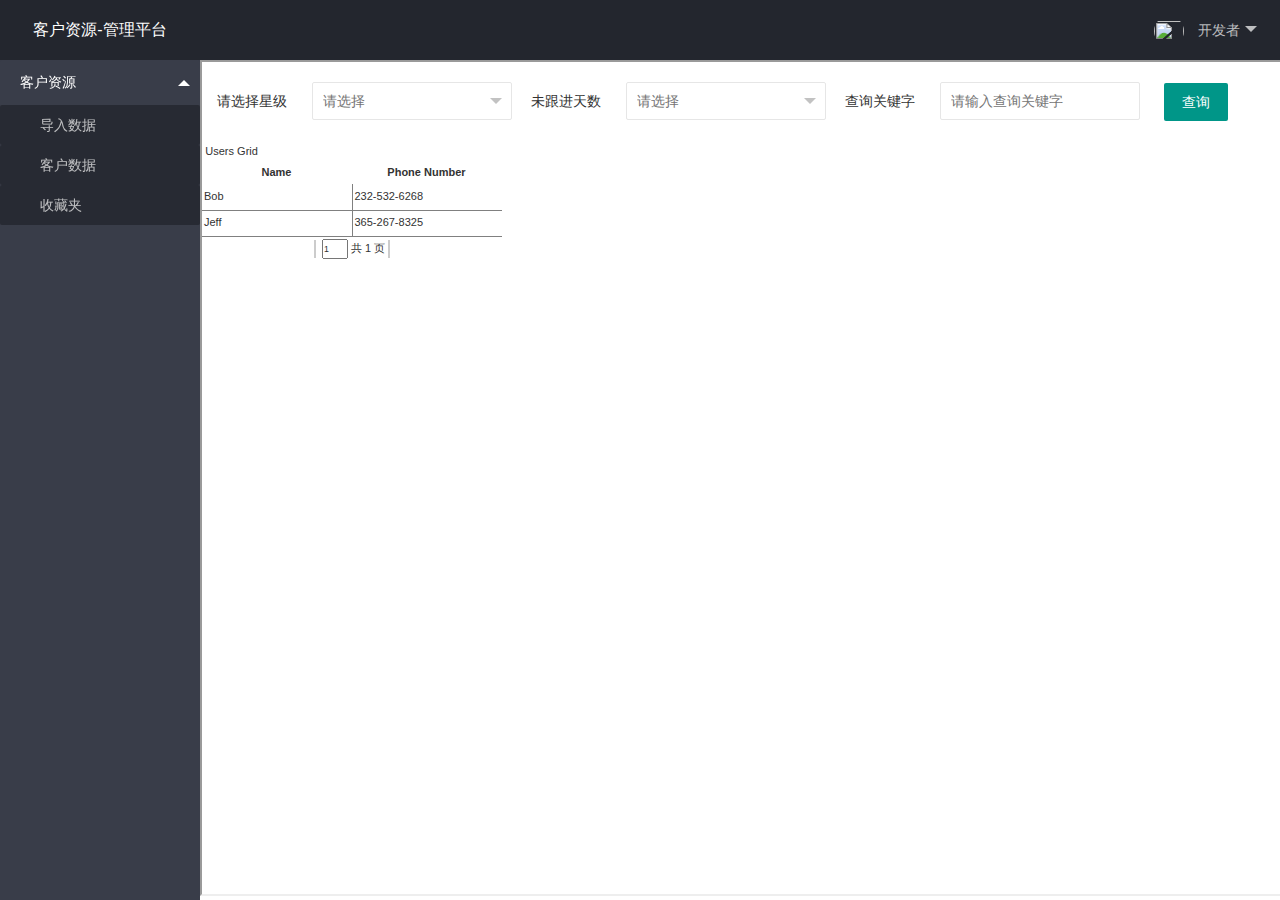
==== src/main/resources/templates/index.html @ c7c55fa3 "manager init" ====
<!DOCTYPE html>
<html>
<head>
    <meta charset="utf-8">
    <meta name="viewport" content="width=device-width, initial-scale=1, maximum-scale=1">
    <title>客户资源-管理平台</title>
    <link rel="stylesheet" href="../static/layui/css/layui.css">
</head>
<body class="layui-layout-body">
<div class="layui-layout layui-layout-admin">
    <div class="layui-header">
        <div class="layui-logo">客户资源-管理平台</div>
        <ul class="layui-nav layui-layout-right">
            <li class="layui-nav-item">
                <a href="javascript:;">
                    <img src="http://t.cn/RCzsdCq" class="layui-nav-img">
                    开发者
                </a>
                <dl class="layui-nav-child">
                    <dd><a href="">安全设置</a></dd>
                    <dd><a href="">退出登录</a></dd>
                </dl>
            </li>
        </ul>
    </div>

    <div class="layui-side layui-bg-black">
        <div class="layui-side-scroll">
            <!-- 左侧导航区域（可配合layui已有的垂直导航） -->
            <ul class="layui-nav layui-nav-tree"  lay-filter="test">
                <li class="layui-nav-item layui-nav-itemed">
                    <a class="" href="javascript:;">客户资源</a>
                    <dl class="layui-nav-child">
                        <dd class="importData"><a>导入数据</a></dd>
                    </dl>
                    <dl class="layui-nav-child">
                        <dd class="peopleData"><a>客户数据</a></dd>
                    </dl>
                    <dl class="layui-nav-child">
                        <dd class="saveMark"><a>收藏夹</a></dd>
                    </dl>
                </li>
            </ul>
        </div>
    </div>

    <div class="layui-body">
        <!-- 内容主体区域 -->
        <iframe class="target" width="100%" height="99%" src="people.html"></iframe>
    </div>
</div>
<script src="../static/layui/layui.js"></script>
<script>
    //JavaScript代码区域
    layui.use('element', function(){
        var element = layui.element;
        var $ = layui.$;
        // 导入数据
        $('.importData').click(function(){
            $('.target').attr('src','https://www.qq.com')
        })
    });
</script>
</body>
</html>
---- src/main/resources/static/layui/css/layui.css ----
/**
 
 @Name: layui
 @Author: 贤心
 @Site: www.layui.com
 
 */


/** 初始化 **/
body,div,dl,dt,dd,ul,ol,li,h1,h2,h3,h4,h5,h6,input,button,textarea,p,blockquote,th,td,form,pre{margin: 0; padding: 0; -webkit-tap-highlight-color:rgba(0,0,0,0);}
a:active,a:hover{outline:0}
img{display: inline-block; border: none; vertical-align: middle;}
li{list-style:none;}
table{border-collapse: collapse; border-spacing: 0;}
h1,h2,h3{font-weight: 400;}
h4, h5, h6{font-size: 100%; font-weight: 400;}
button,input,select,textarea{font-size: 100%; }
input,button,textarea,select,optgroup,option{font-family: inherit; font-size: inherit; font-style: inherit; font-weight: inherit; outline: 0;}
pre{white-space: pre-wrap; white-space: -moz-pre-wrap; white-space: -pre-wrap; white-space: -o-pre-wrap; word-wrap: break-word;}

/** 初始化全局标签 **/
body{line-height: 24px; font: 14px Helvetica Neue,Helvetica,PingFang SC,Tahoma,Arial,sans-serif;}
hr{height: 1px; margin: 10px 0; border: 0; clear: both;}
a{color: #333; text-decoration:none; }
a:hover{color: #777;}
a cite{font-style: normal; *cursor:pointer;}

/** 基础通用 **/
.layui-border-box, .layui-border-box *{box-sizing: border-box;}
/* 消除第三方ui可能造成的冲突 */.layui-box, .layui-box *{box-sizing: content-box;}
.layui-clear{clear: both; *zoom: 1;}
.layui-clear:after{content:'\20'; clear:both; *zoom:1; display:block; height:0;}
.layui-inline{position: relative; display: inline-block; *display:inline; *zoom:1; vertical-align: middle;}
/* 三角形 */.layui-edge{position: relative; display: inline-block; vertical-align: middle; width: 0; height: 0; border-width: 6px; border-style: dashed; border-color: transparent; overflow: hidden;}
.layui-edge-top{top: -4px; border-bottom-color: #999; border-bottom-style: solid;}
.layui-edge-right{border-left-color: #999; border-left-style: solid;}
.layui-edge-bottom{top: 2px; border-top-color: #999; border-top-style: solid;}
.layui-edge-left{border-right-color: #999; border-right-style: solid;}
/* 单行溢出省略 */.layui-elip{text-overflow: ellipsis; overflow: hidden; white-space: nowrap;}
/* 屏蔽选中 */.layui-unselect,.layui-icon, .layui-disabled{-moz-user-select: none; -webkit-user-select: none; -ms-user-select: none;}
/* 禁用 */.layui-disabled,.layui-disabled:hover{color: #d2d2d2 !important; cursor: not-allowed !important;}
/* 纯圆角 */.layui-circle{border-radius: 100%;}
.layui-show{display: block !important;}
.layui-hide{display: none !important;}

/** 图标字体 **/
@font-face {
  font-family: 'layui-icon';
  src: url('../font/iconfont.eot?v=256');
  src: url('../font/iconfont.eot?v=256#iefix') format('embedded-opentype'),
       url('../font/iconfont.woff2?v=256') format('woff2'),
       url('../font/iconfont.woff?v=256') format('woff'),
       url('../font/iconfont.ttf?v=256') format('truetype'),
       url('../font/iconfont.svg?v=256#layui-icon') format('svg');
}
                    
.layui-icon{
  font-family:"layui-icon" !important;
  font-size: 16px;
  font-style: normal;
  -webkit-font-smoothing: antialiased;
  -moz-osx-font-smoothing: grayscale;
}

/* font-class */
.layui-icon-reply-fill:before{content:"\e611"}
.layui-icon-set-fill:before{content:"\e614"}
.layui-icon-menu-fill:before{content:"\e60f"}
.layui-icon-search:before{content:"\e615"}
.layui-icon-share:before{content:"\e641"}
.layui-icon-set-sm:before{content:"\e620"}
.layui-icon-engine:before{content:"\e628"}
.layui-icon-close:before{content:"\1006"}
.layui-icon-close-fill:before{content:"\1007"}
.layui-icon-chart-screen:before{content:"\e629"}
.layui-icon-star:before{content:"\e600"}
.layui-icon-circle-dot:before{content:"\e617"}
.layui-icon-chat:before{content:"\e606"}
.layui-icon-release:before{content:"\e609"}
.layui-icon-list:before{content:"\e60a"}
.layui-icon-chart:before{content:"\e62c"}
.layui-icon-ok-circle:before{content:"\1005"}
.layui-icon-layim-theme:before{content:"\e61b"}
.layui-icon-table:before{content:"\e62d"}
.layui-icon-right:before{content:"\e602"}
.layui-icon-left:before{content:"\e603"}
.layui-icon-cart-simple:before{content:"\e698"}
.layui-icon-face-cry:before{content:"\e69c"}
.layui-icon-face-smile:before{content:"\e6af"}
.layui-icon-survey:before{content:"\e6b2"}
.layui-icon-tree:before{content:"\e62e"}
.layui-icon-ie:before{content:"\e7bb"}
.layui-icon-upload-circle:before{content:"\e62f"}
.layui-icon-add-circle:before{content:"\e61f"}
.layui-icon-download-circle:before{content:"\e601"}
.layui-icon-templeate-1:before{content:"\e630"}
.layui-icon-util:before{content:"\e631"}
.layui-icon-face-surprised:before{content:"\e664"}
.layui-icon-edit:before{content:"\e642"}
.layui-icon-speaker:before{content:"\e645"}
.layui-icon-down:before{content:"\e61a"}
.layui-icon-file:before{content:"\e621"}
.layui-icon-layouts:before{content:"\e632"}
.layui-icon-rate-half:before{content:"\e6c9"}
.layui-icon-add-circle-fine:before{content:"\e608"}
.layui-icon-prev-circle:before{content:"\e633"}
.layui-icon-read:before{content:"\e705"}
.layui-icon-404:before{content:"\e61c"}
.layui-icon-carousel:before{content:"\e634"}
.layui-icon-help:before{content:"\e607"}
.layui-icon-code-circle:before{content:"\e635"}
.layui-icon-windows:before{content:"\e67f"}
.layui-icon-water:before{content:"\e636"}
.layui-icon-username:before{content:"\e66f"}
.layui-icon-find-fill:before{content:"\e670"}
.layui-icon-about:before{content:"\e60b"}
.layui-icon-location:before{content:"\e715"}
.layui-icon-up:before{content:"\e619"}
.layui-icon-pause:before{content:"\e651"}
.layui-icon-date:before{content:"\e637"}
.layui-icon-layim-uploadfile:before{content:"\e61d"}
.layui-icon-delete:before{content:"\e640"}
.layui-icon-play:before{content:"\e652"}
.layui-icon-top:before{content:"\e604"}
.layui-icon-firefox:before{content:"\e686"}
.layui-icon-friends:before{content:"\e612"}
.layui-icon-refresh-3:before{content:"\e9aa"}
.layui-icon-ok:before{content:"\e605"}
.layui-icon-layer:before{content:"\e638"}
.layui-icon-face-smile-fine:before{content:"\e60c"}
.layui-icon-dollar:before{content:"\e659"}
.layui-icon-group:before{content:"\e613"}
.layui-icon-layim-download:before{content:"\e61e"}
.layui-icon-picture-fine:before{content:"\e60d"}
.layui-icon-link:before{content:"\e64c"}
.layui-icon-diamond:before{content:"\e735"}
.layui-icon-log:before{content:"\e60e"}
.layui-icon-key:before{content:"\e683"}
.layui-icon-rate-solid:before{content:"\e67a"}
.layui-icon-fonts-del:before{content:"\e64f"}
.layui-icon-unlink:before{content:"\e64d"}
.layui-icon-fonts-clear:before{content:"\e639"}
.layui-icon-triangle-r:before{content:"\e623"}
.layui-icon-circle:before{content:"\e63f"}
.layui-icon-radio:before{content:"\e643"}
.layui-icon-align-center:before{content:"\e647"}
.layui-icon-align-right:before{content:"\e648"}
.layui-icon-align-left:before{content:"\e649"}
.layui-icon-loading-1:before{content:"\e63e"}
.layui-icon-return:before{content:"\e65c"}
.layui-icon-fonts-strong:before{content:"\e62b"}
.layui-icon-upload:before{content:"\e67c"}
.layui-icon-dialogue:before{content:"\e63a"}
.layui-icon-video:before{content:"\e6ed"}
.layui-icon-headset:before{content:"\e6fc"}
.layui-icon-cellphone-fine:before{content:"\e63b"}
.layui-icon-add-1:before{content:"\e654"}
.layui-icon-face-smile-b:before{content:"\e650"}
.layui-icon-fonts-html:before{content:"\e64b"}
.layui-icon-screen-full:before{content:"\e622"}
.layui-icon-form:before{content:"\e63c"}
.layui-icon-cart:before{content:"\e657"}
.layui-icon-camera-fill:before{content:"\e65d"}
.layui-icon-tabs:before{content:"\e62a"}
.layui-icon-heart-fill:before{content:"\e68f"}
.layui-icon-fonts-code:before{content:"\e64e"}
.layui-icon-ios:before{content:"\e680"}
.layui-icon-at:before{content:"\e687"}
.layui-icon-fire:before{content:"\e756"}
.layui-icon-set:before{content:"\e716"}
.layui-icon-fonts-u:before{content:"\e646"}
.layui-icon-triangle-d:before{content:"\e625"}
.layui-icon-tips:before{content:"\e702"}
.layui-icon-picture:before{content:"\e64a"}
.layui-icon-more-vertical:before{content:"\e671"}
.layui-icon-bluetooth:before{content:"\e689"}
.layui-icon-flag:before{content:"\e66c"}
.layui-icon-loading:before{content:"\e63d"}
.layui-icon-fonts-i:before{content:"\e644"}
.layui-icon-refresh-1:before{content:"\e666"}
.layui-icon-rmb:before{content:"\e65e"}
.layui-icon-addition:before{content:"\e624"}
.layui-icon-home:before{content:"\e68e"}
.layui-icon-time:before{content:"\e68d"}
.layui-icon-user:before{content:"\e770"}
.layui-icon-notice:before{content:"\e667"}
.layui-icon-chrome:before{content:"\e68a"}
.layui-icon-edge:before{content:"\e68b"}
.layui-icon-login-weibo:before{content:"\e675"}
.layui-icon-voice:before{content:"\e688"}
.layui-icon-upload-drag:before{content:"\e681"}
.layui-icon-login-qq:before{content:"\e676"}
.layui-icon-snowflake:before{content:"\e6b1"}
.layui-icon-heart:before{content:"\e68c"}
.layui-icon-logout:before{content:"\e682"}
.layui-icon-file-b:before{content:"\e655"}
.layui-icon-template:before{content:"\e663"}
.layui-icon-transfer:before{content:"\e691"}
.layui-icon-auz:before{content:"\e672"}
.layui-icon-console:before{content:"\e665"}
.layui-icon-app:before{content:"\e653"}
.layui-icon-prev:before{content:"\e65a"}
.layui-icon-website:before{content:"\e7ae"}
.layui-icon-next:before{content:"\e65b"}
.layui-icon-component:before{content:"\e857"}
.layui-icon-android:before{content:"\e684"}
.layui-icon-more:before{content:"\e65f"}
.layui-icon-login-wechat:before{content:"\e677"}
.layui-icon-shrink-right:before{content:"\e668"}
.layui-icon-spread-left:before{content:"\e66b"}
.layui-icon-camera:before{content:"\e660"}
.layui-icon-note:before{content:"\e66e"}
.layui-icon-refresh:before{content:"\e669"}
.layui-icon-female:before{content:"\e661"}
.layui-icon-male:before{content:"\e662"}
.layui-icon-screen-restore:before{content:"\e758"}
.layui-icon-password:before{content:"\e673"}
.layui-icon-senior:before{content:"\e674"}
.layui-icon-theme:before{content:"\e66a"}
.layui-icon-tread:before{content:"\e6c5"}
.layui-icon-praise:before{content:"\e6c6"}
.layui-icon-star-fill:before{content:"\e658"}
.layui-icon-rate:before{content:"\e67b"}
.layui-icon-template-1:before{content:"\e656"}
.layui-icon-vercode:before{content:"\e679"}
.layui-icon-service:before{content:"\e626"}
.layui-icon-cellphone:before{content:"\e678"}
.layui-icon-print:before{content:"\e66d"}
.layui-icon-cols:before{content:"\e610"}
.layui-icon-wifi:before{content:"\e7e0"}
.layui-icon-export:before{content:"\e67d"}
.layui-icon-rss:before{content:"\e808"}
.layui-icon-slider:before{content:"\e714"}
.layui-icon-email:before{content:"\e618"}
.layui-icon-subtraction:before{content:"\e67e"}
.layui-icon-mike:before{content:"\e6dc"}
.layui-icon-light:before{content:"\e748"}
.layui-icon-gift:before{content:"\e627"}
.layui-icon-mute:before{content:"\e685"}
.layui-icon-reduce-circle:before{content:"\e616"}
.layui-icon-music:before{content:"\e690"}

/* 基本布局 */
.layui-main{position: relative; width: 1140px; margin: 0 auto;}
.layui-header{position: relative; z-index: 1000; height: 60px;}
.layui-header a:hover{transition: all .5s; -webkit-transition: all .5s;}
.layui-side{position: fixed; left: 0; top: 0; bottom: 0; z-index: 999; width: 200px; overflow-x: hidden;}
.layui-side-scroll{position: relative; width: 220px; height: 100%; overflow-x: hidden;}
.layui-body{position: absolute; left: 200px; right: 0; top: 0; bottom: 0; z-index: 998; width: auto; overflow: hidden; overflow-y: auto; box-sizing: border-box;}

/* 后台框架大布局 */.layui-layout-body{overflow: hidden;}
.layui-layout-admin .layui-header{background-color: #23262E;}
.layui-layout-admin .layui-side{top: 60px; width: 200px; overflow-x: hidden;}
.layui-layout-admin .layui-body{position: fixed; top: 60px;}
.layui-layout-admin .layui-main{width: auto; margin: 0 15px;}
.layui-layout-admin .layui-footer{position: fixed; left: 200px; right: 0; bottom: 0; height: 44px; line-height: 44px; padding: 0 15px; background-color: #eee;}
.layui-layout-admin .layui-logo{position: absolute; left: 0; top: 0; width: 200px; height: 100%; line-height: 60px; text-align: center; color: #ffffff; font-size: 16px;}
.layui-layout-admin .layui-header .layui-nav{background: none;}
.layui-layout-left{position: absolute !important; left: 200px; top: 0;}
.layui-layout-right{position: absolute !important; right: 0; top: 0;}

/* 栅格布局 */
.layui-container{position: relative; margin: 0 auto; padding: 0 15px; box-sizing: border-box;}
.layui-fluid{position: relative; margin: 0 auto; padding: 0 15px;}

.layui-row:before, .layui-row:after{content: ''; display: block; clear: both;}
.layui-col-xs1, .layui-col-xs2, .layui-col-xs3, .layui-col-xs4, .layui-col-xs5, .layui-col-xs6, .layui-col-xs7, .layui-col-xs8, .layui-col-xs9, .layui-col-xs10, .layui-col-xs11, .layui-col-xs12
,.layui-col-sm1, .layui-col-sm2, .layui-col-sm3, .layui-col-sm4, .layui-col-sm5, .layui-col-sm6, .layui-col-sm7, .layui-col-sm8, .layui-col-sm9, .layui-col-sm10, .layui-col-sm11, .layui-col-sm12
,.layui-col-md1, .layui-col-md2, .layui-col-md3, .layui-col-md4, .layui-col-md5, .layui-col-md6, .layui-col-md7, .layui-col-md8, .layui-col-md9, .layui-col-md10, .layui-col-md11, .layui-col-md12
,.layui-col-lg1, .layui-col-lg2, .layui-col-lg3, .layui-col-lg4, .layui-col-lg5, .layui-col-lg6, .layui-col-lg7, .layui-col-lg8, .layui-col-lg9, .layui-col-lg10, .layui-col-lg11, .layui-col-lg12
{position: relative; display: block; box-sizing: border-box;}

.layui-col-xs1, .layui-col-xs2, .layui-col-xs3, .layui-col-xs4, .layui-col-xs5, .layui-col-xs6, .layui-col-xs7, .layui-col-xs8, .layui-col-xs9, .layui-col-xs10, .layui-col-xs11, .layui-col-xs12{float: left;}
.layui-col-xs1{width: 8.33333333%;}
.layui-col-xs2{width: 16.66666667%;}
.layui-col-xs3{width: 25%;}
.layui-col-xs4{width: 33.33333333%;}
.layui-col-xs5{width: 41.66666667%;}
.layui-col-xs6{width: 50%;}
.layui-col-xs7{width: 58.33333333%;}
.layui-col-xs8{width: 66.66666667%;}
.layui-col-xs9{width: 75%;}
.layui-col-xs10{width: 83.33333333%;}
.layui-col-xs11{width: 91.66666667%;}
.layui-col-xs12{width: 100%;}

.layui-col-xs-offset1{margin-left: 8.33333333%;}
.layui-col-xs-offset2{margin-left: 16.66666667%;}
.layui-col-xs-offset3{margin-left: 25%;}
.layui-col-xs-offset4{margin-left: 33.33333333%;}
.layui-col-xs-offset5{margin-left: 41.66666667%;}
.layui-col-xs-offset6{margin-left: 50%;}
.layui-col-xs-offset7{margin-left: 58.33333333%;}
.layui-col-xs-offset8{margin-left: 66.66666667%;}
.layui-col-xs-offset9{margin-left: 75%;}
.layui-col-xs-offset10{margin-left: 83.33333333%;}
.layui-col-xs-offset11{margin-left: 91.66666667%;}
.layui-col-xs-offset12{margin-left: 100%;}

/* 超小屏幕(手机) */
@media screen and (max-width: 768px) {
  .layui-hide-xs{display: none!important;}
  .layui-show-xs-block{display: block!important;}
  .layui-show-xs-inline{display: inline!important;}
  .layui-show-xs-inline-block{display: inline-block!important;}
}

/* 小型屏幕(平板) */
@media screen and (min-width: 768px) {
  .layui-container{width: 750px;}
  .layui-hide-sm{display: none!important;}
  .layui-show-sm-block{display: block!important;}
  .layui-show-sm-inline{display: inline!important;}
  .layui-show-sm-inline-block{display: inline-block!important;}

  .layui-col-sm1, .layui-col-sm2, .layui-col-sm3, .layui-col-sm4, .layui-col-sm5, .layui-col-sm6, .layui-col-sm7, .layui-col-sm8, .layui-col-sm9, .layui-col-sm10, .layui-col-sm11, .layui-col-sm12{float: left;}
  .layui-col-sm1{width: 8.33333333%;}
  .layui-col-sm2{width: 16.66666667%;}
  .layui-col-sm3{width: 25%;}
  .layui-col-sm4{width: 33.33333333%;}
  .layui-col-sm5{width: 41.66666667%;}
  .layui-col-sm6{width: 50%;}
  .layui-col-sm7{width: 58.33333333%;}
  .layui-col-sm8{width: 66.66666667%;}
  .layui-col-sm9{width: 75%;}
  .layui-col-sm10{width: 83.33333333%;}
  .layui-col-sm11{width: 91.66666667%;}
  .layui-col-sm12{width: 100%;}
  /* 列偏移 */
  .layui-col-sm-offset1{margin-left: 8.33333333%;}
  .layui-col-sm-offset2{margin-left: 16.66666667%;}
  .layui-col-sm-offset3{margin-left: 25%;}
  .layui-col-sm-offset4{margin-left: 33.33333333%;}
  .layui-col-sm-offset5{margin-left: 41.66666667%;}
  .layui-col-sm-offset6{margin-left: 50%;}
  .layui-col-sm-offset7{margin-left: 58.33333333%;}
  .layui-col-sm-offset8{margin-left: 66.66666667%;}
  .layui-col-sm-offset9{margin-left: 75%;}
  .layui-col-sm-offset10{margin-left: 83.33333333%;}
  .layui-col-sm-offset11{margin-left: 91.66666667%;}
  .layui-col-sm-offset12{margin-left: 100%;}
}
/* 中型屏幕(桌面) */
@media screen and (min-width: 992px) {
  .layui-container{width: 970px;}
  .layui-hide-md{display: none!important;}
  .layui-show-md-block{display: block!important;}
  .layui-show-md-inline{display: inline!important;}
  .layui-show-md-inline-block{display: inline-block!important;}
  
  .layui-col-md1, .layui-col-md2, .layui-col-md3, .layui-col-md4, .layui-col-md5, .layui-col-md6, .layui-col-md7, .layui-col-md8, .layui-col-md9, .layui-col-md10, .layui-col-md11, .layui-col-md12{float: left;}
  .layui-col-md1{width: 8.33333333%;}
  .layui-col-md2{width: 16.66666667%;}
  .layui-col-md3{width: 25%;}
  .layui-col-md4{width: 33.33333333%;}
  .layui-col-md5{width: 41.66666667%;}
  .layui-col-md6{width: 50%;}
  .layui-col-md7{width: 58.33333333%;}
  .layui-col-md8{width: 66.66666667%;}
  .layui-col-md9{width: 75%;}
  .layui-col-md10{width: 83.33333333%;}
  .layui-col-md11{width: 91.66666667%;}
  .layui-col-md12{width: 100%;}
  /* 列偏移 */
  .layui-col-md-offset1{margin-left: 8.33333333%;}
  .layui-col-md-offset2{margin-left: 16.66666667%;}
  .layui-col-md-offset3{margin-left: 25%;}
  .layui-col-md-offset4{margin-left: 33.33333333%;}
  .layui-col-md-offset5{margin-left: 41.66666667%;}
  .layui-col-md-offset6{margin-left: 50%;}
  .layui-col-md-offset7{margin-left: 58.33333333%;}
  .layui-col-md-offset8{margin-left: 66.66666667%;}
  .layui-col-md-offset9{margin-left: 75%;}
  .layui-col-md-offset10{margin-left: 83.33333333%;}
  .layui-col-md-offset11{margin-left: 91.66666667%;}
  .layui-col-md-offset12{margin-left: 100%;}
}
/* 大型屏幕(桌面) */
@media screen and (min-width: 1200px) {
  .layui-container{width: 1170px;}
  .layui-hide-lg{display: none!important;}
  .layui-show-lg-block{display: block!important;}
  .layui-show-lg-inline{display: inline!important;}
  .layui-show-lg-inline-block{display: inline-block!important;}
  
  .layui-col-lg1, .layui-col-lg2, .layui-col-lg3, .layui-col-lg4, .layui-col-lg5, .layui-col-lg6, .layui-col-lg7, .layui-col-lg8, .layui-col-lg9, .layui-col-lg10, .layui-col-lg11, .layui-col-lg12{float: left;}
  .layui-col-lg1{width: 8.33333333%;}
  .layui-col-lg2{width: 16.66666667%;}
  .layui-col-lg3{width: 25%;}
  .layui-col-lg4{width: 33.33333333%;}
  .layui-col-lg5{width: 41.66666667%;}
  .layui-col-lg6{width: 50%;}
  .layui-col-lg7{width: 58.33333333%;}
  .layui-col-lg8{width: 66.66666667%;}
  .layui-col-lg9{width: 75%;}
  .layui-col-lg10{width: 83.33333333%;}
  .layui-col-lg11{width: 91.66666667%;}
  .layui-col-lg12{width: 100%;}
  /* 列偏移 */
  .layui-col-lg-offset1{margin-left: 8.33333333%;}
  .layui-col-lg-offset2{margin-left: 16.66666667%;}
  .layui-col-lg-offset3{margin-left: 25%;}
  .layui-col-lg-offset4{margin-left: 33.33333333%;}
  .layui-col-lg-offset5{margin-left: 41.66666667%;}
  .layui-col-lg-offset6{margin-left: 50%;}
  .layui-col-lg-offset7{margin-left: 58.33333333%;}
  .layui-col-lg-offset8{margin-left: 66.66666667%;}
  .layui-col-lg-offset9{margin-left: 75%;}
  .layui-col-lg-offset10{margin-left: 83.33333333%;}
  .layui-col-lg-offset11{margin-left: 91.66666667%;}
  .layui-col-lg-offset12{margin-left: 100%;}
}

/* 列间隔 */
.layui-col-space1{margin: -0.5px;}
.layui-col-space1>*{padding: 0.5px;}
.layui-col-space2{margin: -1px;}
.layui-col-space2>*{padding: 1px;}
.layui-col-space4{margin: -2px;}
.layui-col-space4>*{padding: 2px;}
.layui-col-space5{margin: -2.5px;}
.layui-col-space5>*{padding: 2.5px;}
.layui-col-space6{margin: -3px;}
.layui-col-space6>*{padding: 3px;}
.layui-col-space8{margin: -4px;}
.layui-col-space8>*{padding: 4px;}
.layui-col-space10{margin: -5px;}
.layui-col-space10>*{padding: 5px;}
.layui-col-space12{margin: -6px;}
.layui-col-space12>*{padding: 6px;}
.layui-col-space14{margin: -7px;}
.layui-col-space14>*{padding: 7px;}
.layui-col-space15{margin: -7.5px;}
.layui-col-space15>*{padding: 7.5px;}
.layui-col-space16{margin: -8px;}
.layui-col-space16>*{padding: 8px;}
.layui-col-space18{margin: -9px;}
.layui-col-space18>*{padding: 9px;}
.layui-col-space20{margin: -10px;}
.layui-col-space20>*{padding: 10px;}
.layui-col-space22{margin: -11px;}
.layui-col-space22>*{padding: 11px;}
.layui-col-space24{margin: -12px;}
.layui-col-space24>*{padding: 12px;}
.layui-col-space25{margin: -12.5px;}
.layui-col-space25>*{padding: 12.5px;}
.layui-col-space26{margin: -13px;}
.layui-col-space26>*{padding: 13px;}
.layui-col-space28{margin: -14px;}
.layui-col-space28>*{padding: 14px;}
.layui-col-space30{margin: -15px;}
.layui-col-space30>*{padding: 15px;}


/** 页面元素 **/
.layui-btn, .layui-input, .layui-textarea, .layui-upload-button, .layui-select{outline: none; -webkit-appearance: none; transition: all .3s; -webkit-transition: all .3s; box-sizing: border-box;}

/* 引用 */.layui-elem-quote{margin-bottom: 10px; padding: 15px; line-height: 22px; border-left: 5px solid #009688; border-radius: 0 2px 2px 0; background-color: #f2f2f2;}
.layui-quote-nm{border-style: solid; border-width: 1px; border-left-width: 5px; background: none;}
/* 字段集合 */.layui-elem-field{margin-bottom: 10px; padding: 0; border-width: 1px; border-style: solid;}
.layui-elem-field legend{margin-left: 20px; padding: 0 10px; font-size: 20px; font-weight: 300;}
.layui-field-title{margin: 10px 0 20px; border-width: 0; border-top-width: 1px;}
.layui-field-box{padding: 10px 15px;}
.layui-field-title .layui-field-box{padding: 10px 0;}

/* 进度条 */
.layui-progress{position: relative; height: 6px; border-radius: 20px; background-color: #e2e2e2;}
.layui-progress-bar{position: absolute; left: 0; top: 0; width: 0; max-width: 100%; height: 6px; border-radius: 20px; text-align: right; background-color: #5FB878; transition: all .3s; -webkit-transition: all .3s;}
.layui-progress-big,
.layui-progress-big .layui-progress-bar{height: 18px; line-height: 18px;}
.layui-progress-text{position: relative; top: -20px; line-height: 18px; font-size: 12px; color: #666}
.layui-progress-big .layui-progress-text{position: static; padding: 0 10px; color: #fff;}


/*

  面板
 
*/


/* 折叠面板 */
.layui-collapse{border-width: 1px; border-style: solid; border-radius: 2px;}
.layui-colla-item,
.layui-colla-content{border-top-width: 1px; border-top-style: solid;}
.layui-colla-item:first-child{border-top: none;}
.layui-colla-title{position: relative; height: 42px; line-height: 42px; padding: 0 15px 0 35px; color: #333; background-color: #f2f2f2; cursor: pointer; font-size: 14px; overflow: hidden;}
.layui-colla-content{display: none; padding: 10px 15px; line-height: 22px; color: #666;}
.layui-colla-icon{position: absolute; left: 15px; top: 0; font-size: 14px;}

/* 卡片面板 */
.layui-card{margin-bottom: 15px; border-radius: 2px; background-color: #fff; box-shadow: 0 1px 2px 0 rgba(0,0,0,.05);}
.layui-card:last-child{margin-bottom: 0;}
.layui-card-header{position: relative; height: 42px; line-height: 42px; padding: 0 15px; border-bottom: 1px solid #f6f6f6; color: #333; border-radius: 2px 2px 0 0; font-size: 14px;}
.layui-card-body{position: relative; padding: 10px 15px; line-height: 24px;}
.layui-card-body[pad15]{padding: 15px;}
.layui-card-body[pad20]{padding: 20px;}
.layui-card-body .layui-table{margin: 5px 0;}
.layui-card .layui-tab{margin: 0;}

/* 常规面板 */
.layui-panel{}

/* 窗口面板 */
.layui-panel-window{position: relative; padding: 15px; border-radius: 0; border-top: 5px solid #E6E6E6; background-color: #fff;}

/* 其它辅助 */
.layui-auxiliar-moving{position: fixed; left: 0; right: 0; top: 0; bottom: 0; width: 100%; height: 100%; background: none; z-index: 9999999999;}


/* 

  默认主题 
  
*/


/* 背景颜色 */
.layui-bg-red{background-color: #FF5722 !important; color: #fff!important;} /*赤*/
.layui-bg-orange{background-color: #FFB800!important; color: #fff!important;} /*橙*/
.layui-bg-green{background-color: #009688!important; color: #fff!important;} /*绿*/
.layui-bg-cyan{background-color: #2F4056!important; color: #fff!important;} /*青*/
.layui-bg-blue{background-color: #1E9FFF!important; color: #fff!important;} /*蓝*/
.layui-bg-black{background-color: #393D49!important; color: #fff!important;} /*黑*/
.layui-bg-gray{background-color: #eee!important; color: #666!important;} /*灰*/

/* 边框 */
.layui-quote-nm, 
.layui-elem-field,
.layui-collapse, 
.layui-colla-item, 
.layui-colla-content,
.layui-badge-rim,
.layui-tab-title,
.layui-tab-title .layui-this:after,
.layui-tab-bar,
.layui-tab-card,

.layui-input, .layui-textarea, .layui-select,
.layui-form-pane .layui-form-label, 
.layui-form-pane .layui-form-item[pane],
.layui-layedit, .layui-layedit-tool{border-color: #e6e6e6}

/* 背景边框 */
hr, .layui-timeline-item:before{background-color: #e6e6e6;}

/* 文本区域 */
.layui-text{line-height: 22px; font-size: 14px; color: #666;}
.layui-text h1,
.layui-text h2,
.layui-text h3{font-weight: 500; color: #333;}
.layui-text h1{font-size: 30px;}
.layui-text h2{font-size: 24px;}
.layui-text h3{font-size: 18px;}
.layui-text a:not(.layui-btn){color: #01AAED;}
.layui-text a:not(.layui-btn):hover{text-decoration: underline;}
.layui-text ul{padding: 5px 0 5px 15px;}
.layui-text ul li{margin-top: 5px; list-style-type: disc;}
.layui-text em,
.layui-word-aux{color: #999 !important; padding-left: 5px !important; padding-right: 5px !important;}

/*
 
  按钮 

*/

.layui-btn{display: inline-block; vertical-align: middle; height: 38px; line-height: 38px; padding: 0 18px; background-color: #009688; color: #fff; white-space: nowrap; text-align: center; font-size: 14px; border: none; border-radius: 2px; cursor: pointer; -moz-user-select: none; -webkit-user-select: none; -ms-user-select: none;}
.layui-btn:hover{opacity: 0.8; filter:alpha(opacity=80); color: #fff;}
.layui-btn:active{opacity: 1; filter:alpha(opacity=100);}
.layui-btn+.layui-btn{margin-left: 10px;}

/* 按钮容器 */
.layui-btn-container{font-size: 0;}
.layui-btn-container .layui-btn{margin-right: 10px; margin-bottom: 10px;}
.layui-btn-container .layui-btn+.layui-btn{margin-left: 0;}
.layui-table .layui-btn-container .layui-btn{margin-bottom: 9px;}


/* 圆角 */.layui-btn-radius{border-radius: 100px;}
.layui-btn .layui-icon{margin-right: 3px; font-size: 18px; vertical-align: bottom; vertical-align: middle\0;}

/* 原始 */.layui-btn-primary{border: 1px solid #C9C9C9; background-color: #fff; color: #555;}
.layui-btn-primary:hover{border-color: #009688; color: #333}
/* 百搭 */.layui-btn-normal{background-color: #1E9FFF;}
/* 暖色 */.layui-btn-warm{background-color: #FFB800;}
/* 警告 */.layui-btn-danger{background-color: #FF5722;}
/* 选中 */.layui-btn-checked{background-color: #5FB878;}
/* 禁用 */.layui-btn-disabled,.layui-btn-disabled:hover,.layui-btn-disabled:active{border: 1px solid #e6e6e6; background-color: #FBFBFB; color: #C9C9C9; cursor: not-allowed; opacity: 1;}

/* 大型 */.layui-btn-lg{height: 44px; line-height: 44px; padding: 0 25px; font-size: 16px;}
/* 小型 */.layui-btn-sm{height: 30px; line-height: 30px; padding: 0 10px; font-size: 12px;}
.layui-btn-sm i{font-size: 16px !important;}
/* 超小 */.layui-btn-xs{height: 22px; line-height: 22px; padding: 0 5px; font-size: 12px;}
.layui-btn-xs i{font-size: 14px !important;}
/* 按钮组 */.layui-btn-group{display: inline-block; vertical-align: middle; font-size: 0;}
.layui-btn-group .layui-btn{margin-left: 0!important; margin-right: 0!important; border-left: 1px solid rgba(255,255,255,.5); border-radius: 0;}
.layui-btn-group .layui-btn-primary{border-left: none;}
.layui-btn-group .layui-btn-primary:hover{border-color: #C9C9C9; color: #009688;}
.layui-btn-group .layui-btn:first-child{border-left: none; border-radius: 2px 0 0 2px;}
.layui-btn-group .layui-btn-primary:first-child{border-left: 1px solid #c9c9c9;}
.layui-btn-group .layui-btn:last-child{border-radius: 0 2px 2px 0;}
.layui-btn-group .layui-btn+.layui-btn{margin-left: 0;}
.layui-btn-group+.layui-btn-group{margin-left: 10px;}
/* 流体 */.layui-btn-fluid{width: 100%;}

/** 表单 **/
.layui-input, .layui-textarea, .layui-select{height: 38px; line-height: 1.3; line-height: 38px\9; border-width: 1px; border-style: solid; background-color: #fff; border-radius: 2px;}
.layui-input::-webkit-input-placeholder,
.layui-textarea::-webkit-input-placeholder,
.layui-select::-webkit-input-placeholder{line-height: 1.3;}
.layui-input, .layui-textarea{display: block; width: 100%; padding-left: 10px;}
.layui-input:hover, .layui-textarea:hover{border-color: #D2D2D2 !important;}
.layui-input:focus, .layui-textarea:focus{border-color: #C9C9C9 !important;}
.layui-textarea{position: relative; min-height: 100px; height: auto; line-height: 20px; padding: 6px 10px; resize: vertical;}
.layui-select{padding: 0 10px;}
.layui-form select, 
.layui-form input[type=checkbox],
.layui-form input[type=radio]{display: none;}
.layui-form *[lay-ignore]{display: initial;}

.layui-form-item{margin-bottom: 15px; clear: both; *zoom: 1;}
.layui-form-item:after{content:'\20'; clear: both; *zoom: 1; display: block; height:0;}
.layui-form-label{position: relative; float: left; display: block; padding: 9px 15px;  width: 80px; font-weight: 400; line-height: 20px; text-align: right;}
.layui-form-label-col{display: block; float: none; padding: 9px 0; line-height: 20px; text-align: left;}
.layui-form-item .layui-inline{margin-bottom: 5px; margin-right: 10px;}
.layui-input-block, .layui-input-inline{position: relative;}
.layui-input-block{margin-left: 110px; min-height: 36px;}
.layui-input-inline{display: inline-block; vertical-align: middle;}
.layui-form-item .layui-input-inline{float: left; width: 190px; margin-right: 10px;}
.layui-form-text .layui-input-inline{width: auto;}

/* 分割块 */.layui-form-mid{position: relative; float: left; display: block; padding: 9px 0 !important; line-height: 20px; margin-right: 10px;}
/* 警告域 */.layui-form-danger:focus
,.layui-form-danger+.layui-form-select .layui-input{border-color: #FF5722 !important;}


/* 下拉选择 */.layui-form-select{position: relative;}
.layui-form-select .layui-input{padding-right: 30px; cursor: pointer;}
.layui-form-select .layui-edge{position: absolute; right: 10px; top: 50%; margin-top: -3px; cursor: pointer; border-width: 6px; border-top-color: #c2c2c2; border-top-style: solid; transition: all .3s; -webkit-transition: all .3s;}
.layui-form-select dl{display: none; position: absolute; left: 0; top: 42px; padding: 5px 0; z-index: 899; min-width: 100%; border: 1px solid #d2d2d2; max-height: 300px; overflow-y: auto; background-color: #fff; border-radius: 2px; box-shadow: 0 2px 4px rgba(0,0,0,.12); box-sizing: border-box;}
.layui-form-select dl dt,
.layui-form-select dl dd{padding: 0 10px; line-height: 36px; white-space: nowrap; overflow: hidden; text-overflow: ellipsis;}
.layui-form-select dl dt{font-size: 12px; color: #999;}
.layui-form-select dl dd{cursor: pointer;}
.layui-form-select dl dd:hover{background-color: #f2f2f2; -webkit-transition: .5s all; transition: .5s all;}
.layui-form-select .layui-select-group dd{padding-left: 20px;}
.layui-form-select dl dd.layui-select-tips{padding-left: 10px !important; color: #999;}
.layui-form-select dl dd.layui-this{background-color: #5FB878; color: #fff;}
.layui-form-select dl dd.layui-disabled{background-color: #fff;}
.layui-form-selected dl{display: block;}
.layui-form-selected .layui-edge{margin-top: -9px; -webkit-transform:rotate(180deg); transform: rotate(180deg);}
.layui-form-selected .layui-edge{margin-top: -3px\0; }
:root .layui-form-selected .layui-edge{margin-top: -9px\0/IE9;}
.layui-form-selectup dl{top: auto; bottom: 42px;}
.layui-select-none{margin: 5px 0; text-align: center; color: #999;}

.layui-select-disabled .layui-disabled{border-color: #eee !important;}
.layui-select-disabled .layui-edge{border-top-color: #d2d2d2}

/* 复选框 */.layui-form-checkbox{position: relative; display: inline-block; vertical-align: middle; height: 30px; line-height: 30px; margin-right: 10px; padding-right: 30px; background-color: #fff; cursor: pointer; font-size: 0;  -webkit-transition: .1s linear; transition: .1s linear; box-sizing: border-box;}
.layui-form-checkbox:hover{}
.layui-form-checkbox *{display: inline-block; vertical-align: middle;}
.layui-form-checkbox span{padding: 0 10px; height: 100%; font-size: 14px; border-radius: 2px 0 0 2px; background-color: #d2d2d2; color: #fff; overflow: hidden; white-space: nowrap; text-overflow: ellipsis;}
.layui-form-checkbox:hover span{background-color: #c2c2c2;}
.layui-form-checkbox i{position: absolute; right: 0; top: 0; width: 30px; height: 28px; border: 1px solid #d2d2d2; border-left: none; border-radius: 0 2px 2px 0; color: #fff; font-size: 20px; text-align: center;}
.layui-form-checkbox:hover i{border-color: #c2c2c2; color: #c2c2c2;}
.layui-form-checked, .layui-form-checked:hover{border-color: #5FB878;}
.layui-form-checked span, .layui-form-checked:hover span{background-color: #5FB878;}
.layui-form-checked i, .layui-form-checked:hover i{color: #5FB878;}
.layui-form-item .layui-form-checkbox{margin-top: 4px;}

/* 复选框-原始风格 */.layui-form-checkbox[lay-skin="primary"]{height: auto!important; line-height: normal!important; min-width: 18px; min-height: 18px; border: none!important; margin-right: 0; padding-left: 28px; padding-right: 0; background: none;}
.layui-form-checkbox[lay-skin="primary"] span{padding-left: 0; padding-right: 15px; line-height: 18px; background: none; color: #666;}
.layui-form-checkbox[lay-skin="primary"] i{right: auto; left: 0; width: 16px; height: 16px; line-height: 16px; border: 1px solid #d2d2d2; font-size: 12px; border-radius: 2px; background-color: #fff; -webkit-transition: .1s linear; transition: .1s linear;}
.layui-form-checkbox[lay-skin="primary"]:hover i{border-color: #5FB878; color: #fff;}
.layui-form-checked[lay-skin="primary"] i{border-color: #5FB878 !important; background-color: #5FB878; color: #fff;}
.layui-checkbox-disbaled[lay-skin="primary"] span{background: none!important; color: #c2c2c2;}
.layui-checkbox-disbaled[lay-skin="primary"]:hover i{border-color: #d2d2d2;}
.layui-form-item .layui-form-checkbox[lay-skin="primary"]{margin-top: 10px;}

/* 复选框-开关风格 */.layui-form-switch{position: relative; display: inline-block; vertical-align: middle; height: 22px; line-height: 22px; min-width: 35px; padding: 0 5px; margin-top: 8px; border: 1px solid #d2d2d2; border-radius: 20px; cursor: pointer; background-color: #fff; -webkit-transition: .1s linear; transition: .1s linear;}
.layui-form-switch i{position: absolute; left: 5px; top: 3px; width: 16px; height: 16px; border-radius: 20px; background-color: #d2d2d2; -webkit-transition: .1s linear; transition: .1s linear;}
.layui-form-switch em{position: relative; top: 0; width: 25px; margin-left: 21px; padding: 0!important; text-align: center!important; color: #999!important; font-style: normal!important; font-size: 12px;}
.layui-form-onswitch{border-color: #5FB878; background-color: #5FB878;}
.layui-form-onswitch i{left: 100%; margin-left: -21px; background-color: #fff;}
.layui-form-onswitch em{margin-left: 5px; margin-right: 21px; color: #fff!important;}

.layui-checkbox-disbaled{border-color: #e2e2e2 !important;}
.layui-checkbox-disbaled span{background-color: #e2e2e2 !important;}
.layui-checkbox-disbaled i{border-color: #e2e2e2 !important;}
.layui-checkbox-disbaled:hover i{color: #fff !important;}

/* 单选框 */
*[lay-radio]{display: none;}
.layui-form-radio{display: inline-block; vertical-align: middle; line-height: 28px; margin: 6px 10px 0 0; padding-right: 10px; cursor: pointer; font-size: 0;}
.layui-form-radio *{display: inline-block; vertical-align: middle; font-size: 14px;}
.layui-form-radio>i{margin-right: 8px; font-size: 22px; color: #c2c2c2;}
.layui-form-radioed>i,.layui-form-radio>i:hover{color: #5FB878;}
.layui-radio-disbaled>i{color: #e2e2e2 !important;}

/* 表单方框风格 */.layui-form-pane .layui-form-label{width: 110px; padding: 8px 15px; height: 38px; line-height: 20px; border-width: 1px; border-style: solid; border-radius: 2px 0 0 2px; text-align: center; background-color: #FBFBFB; overflow: hidden; white-space: nowrap; text-overflow: ellipsis; box-sizing: border-box;}
.layui-form-pane .layui-input-inline{margin-left: -1px;}
.layui-form-pane .layui-input-block{margin-left: 110px; left: -1px;}
.layui-form-pane .layui-input{border-radius: 0 2px 2px 0;}
.layui-form-pane .layui-form-text .layui-form-label{float: none; width: 100%; border-radius: 2px; box-sizing: border-box; text-align: left;}
.layui-form-pane .layui-form-text .layui-input-inline{display: block; margin: 0; top: -1px; clear: both;}
.layui-form-pane .layui-form-text .layui-input-block{margin: 0; left: 0; top: -1px;}
.layui-form-pane .layui-form-text .layui-textarea{min-height: 100px; border-radius: 0 0 2px 2px;}
.layui-form-pane .layui-form-checkbox{margin: 4px 0 4px 10px;}
.layui-form-pane .layui-form-switch, 
.layui-form-pane .layui-form-radio{margin-top: 6px; margin-left: 10px; }
.layui-form-pane .layui-form-item[pane]{position: relative; border-width: 1px; border-style: solid;}
.layui-form-pane .layui-form-item[pane] .layui-form-label{position: absolute; left: 0; top: 0; height: 100%; border-width: 0px; border-right-width: 1px;}
.layui-form-pane .layui-form-item[pane] .layui-input-inline{margin-left: 110px;}

/** 表单响应式 **/
@media screen and (max-width: 450px) {
  .layui-form-item .layui-form-label{text-overflow: ellipsis; overflow: hidden; white-space: nowrap;}
  .layui-form-item .layui-inline{display: block; margin-right: 0; margin-bottom: 20px; clear: both;}
  .layui-form-item .layui-inline:after{content:'\20'; clear:both; display:block; height:0;}
  .layui-form-item .layui-input-inline{display: block; float: none; left: -3px; width: auto; margin: 0 0 10px 112px; }
  .layui-form-item .layui-input-inline+.layui-form-mid{margin-left: 110px; top: -5px; padding: 0;}
  .layui-form-item .layui-form-checkbox{margin-right: 5px; margin-bottom: 5px;}
}

/** 富文本编辑器 **/
.layui-layedit{border-width: 1px; border-style: solid; border-radius: 2px;}
.layui-layedit-tool{padding: 3px 5px; border-bottom-width: 1px; border-bottom-style: solid; font-size: 0;}
.layedit-tool-fixed{position: fixed; top: 0; border-top: 1px solid #e2e2e2;}
.layui-layedit-tool .layedit-tool-mid,
.layui-layedit-tool .layui-icon{display: inline-block; vertical-align: middle; text-align: center; font-size: 14px;}
.layui-layedit-tool .layui-icon{position: relative; width: 32px; height: 30px; line-height: 30px; margin: 3px 5px; border-radius: 2px; color: #777; cursor: pointer; border-radius: 2px;}
.layui-layedit-tool .layui-icon:hover{color: #393D49;}
.layui-layedit-tool .layui-icon:active{color: #000;}
.layui-layedit-tool .layedit-tool-active{background-color: #e2e2e2; color: #000;}
.layui-layedit-tool .layui-disabled,
.layui-layedit-tool .layui-disabled:hover{color: #d2d2d2; cursor: not-allowed;}
.layui-layedit-tool .layedit-tool-mid{width: 1px; height: 18px; margin: 0 10px; background-color: #d2d2d2;}

.layedit-tool-html{width: 50px !important; font-size: 30px !important;}
.layedit-tool-b,
.layedit-tool-code,
.layedit-tool-help{font-size: 16px !important;}
.layedit-tool-d,
.layedit-tool-unlink,
.layedit-tool-face,
.layedit-tool-image{font-size: 18px !important;}
.layedit-tool-image input{position: absolute; font-size: 0; left: 0; top: 0; width: 100%; height: 100%; opacity: 0.01; filter: Alpha(opacity=1); cursor: pointer;}

.layui-layedit-iframe iframe{display: block; width: 100%;}
#LAY_layedit_code{overflow: hidden;}

/** 分页 **/
.layui-laypage{display: inline-block; *display: inline; *zoom: 1; vertical-align: middle; margin: 10px 0; font-size: 0;}
.layui-laypage>a:first-child,
.layui-laypage>a:first-child em{border-radius: 2px 0 0 2px;}
.layui-laypage>a:last-child,
.layui-laypage>a:last-child em{border-radius: 0 2px 2px 0;}
.layui-laypage>*:first-child{margin-left: 0!important;}
.layui-laypage>*:last-child{margin-right: 0!important;}
.layui-laypage a,
.layui-laypage span,
.layui-laypage input, 
.layui-laypage button,
.layui-laypage select{border: 1px solid #e2e2e2;}
.layui-laypage a,
.layui-laypage span{display: inline-block; *display: inline; *zoom: 1; vertical-align: middle; padding: 0 15px; height: 28px; line-height: 28px; margin: 0 -1px 5px 0; background-color: #fff; color: #333; font-size: 12px;}
.layui-laypage a:hover{color: #009688;}
.layui-laypage em{font-style: normal;}
.layui-laypage .layui-laypage-spr{color:#999; font-weight: 700;}
.layui-laypage a{ text-decoration: none;}
.layui-laypage .layui-laypage-curr{position: relative;}
.layui-laypage .layui-laypage-curr em{position: relative; color: #fff;}
.layui-laypage .layui-laypage-curr .layui-laypage-em{position: absolute; left: -1px; top: -1px; padding: 1px; width: 100%; height: 100%; background-color: #009688; }
.layui-laypage-em{border-radius: 2px;}
.layui-laypage-prev em,
.layui-laypage-next em{font-family: Sim sun; font-size: 16px;}

.layui-laypage .layui-laypage-count,
.layui-laypage .layui-laypage-limits,
.layui-laypage .layui-laypage-refresh,
.layui-laypage .layui-laypage-skip{margin-left: 10px; margin-right: 10px; padding: 0; border: none;}
.layui-laypage .layui-laypage-limits,
.layui-laypage .layui-laypage-refresh{vertical-align: top;}
.layui-laypage .layui-laypage-refresh i{font-size: 18px; cursor: pointer;}
.layui-laypage select{height: 22px; padding: 3px; border-radius: 2px; cursor: pointer;}
.layui-laypage .layui-laypage-skip{height: 30px; line-height: 30px; color: #999;}
.layui-laypage input, .layui-laypage button{height: 30px; line-height: 30px; border-radius: 2px; vertical-align: top;  background-color: #fff; box-sizing: border-box;}
.layui-laypage input{display: inline-block; width: 40px; margin: 0 10px; padding: 0 3px; text-align: center;}
.layui-laypage input:focus,
.layui-laypage select:focus{border-color: #009688!important;}
.layui-laypage button{margin-left: 10px; padding: 0 10px; cursor: pointer;}

/** 流加载 **/
.layui-flow-more{margin: 10px 0; text-align: center; color: #999; font-size: 14px;}
.layui-flow-more a{ height: 32px; line-height: 32px;  }
.layui-flow-more a *{display: inline-block; vertical-align: top;}
.layui-flow-more a cite{padding: 0 20px; border-radius: 3px; background-color: #eee; color: #333; font-style: normal;}
.layui-flow-more a cite:hover{opacity: 0.8;}
.layui-flow-more a i{font-size: 30px; color: #737383;}

/** 表格 **/
.layui-table{width: 100%; margin: 10px 0; background-color: #fff; color: #666;}
.layui-table tr{transition: all .3s; -webkit-transition: all .3s;}
.layui-table th{text-align: left; font-weight: 400;}

.layui-table thead tr,
.layui-table-header,
.layui-table-tool,
.layui-table-total,
.layui-table-total tr,
.layui-table-patch,
.layui-table-mend,
.layui-table[lay-even] tr:nth-child(even),
.layui-table tbody tr:hover,
.layui-table-hover,
.layui-table-click{background-color: #f2f2f2;}

.layui-table th,
.layui-table td,
.layui-table[lay-skin="line"],
.layui-table[lay-skin="row"],
.layui-table-view,
.layui-table-tool,
.layui-table-header,
.layui-table-col-set,
.layui-table-total,
.layui-table-page,
.layui-table-fixed-r,
.layui-table-tips-main,
.layui-table-grid-down{border-width: 1px; border-style: solid; border-color: #e6e6e6;}

.layui-table th, .layui-table td{position: relative; padding: 9px 15px; min-height: 20px; line-height: 20px;  font-size: 14px;}

.layui-table[lay-skin="line"] th, .layui-table[lay-skin="line"] td{border-width: 0; border-bottom-width: 1px;}
.layui-table[lay-skin="row"] th, .layui-table[lay-skin="row"] td{border-width: 0;border-right-width: 1px;}
.layui-table[lay-skin="nob"] th, .layui-table[lay-skin="nob"] td{border: none;}

.layui-table img{max-width:100px;}

/* 大表格 */.layui-table[lay-size="lg"] th,
.layui-table[lay-size="lg"] td{padding-top: 15px; padding-right: 30px; padding-bottom: 15px; padding-left: 30px;}
.layui-table-view .layui-table[lay-size="lg"] .layui-table-cell{height: 40px; line-height: 40px;}  
/* 小表格 */.layui-table[lay-size="sm"] th,
.layui-table[lay-size="sm"] td{padding-top: 5px; padding-right: 10px; padding-bottom: 5px; padding-left: 10px; font-size: 12px;}
.layui-table-view .layui-table[lay-size="sm"] .layui-table-cell{height: 20px; line-height: 20px;} 

/* 数据表格 */
.layui-table[lay-data]{display: none;}
.layui-table-box{position: relative; overflow: hidden;}
.layui-table-view{margin: 10px 0;}
.layui-table-view .layui-table{position: relative; width: auto; margin: 0;}
.layui-table-view .layui-table[lay-skin="line"]{border-width: 0; border-right-width: 1px;}
.layui-table-view .layui-table[lay-skin="row"]{border-width: 0; border-bottom-width: 1px;}
.layui-table-view .layui-table th,
.layui-table-view .layui-table td{padding: 5px 0; border-top: none; border-left: none;}
.layui-table-view .layui-table th.layui-unselect .layui-table-cell span{cursor: pointer;}
.layui-table-view .layui-table td{cursor: default;}
.layui-table-view .layui-table td[data-edit="text"]{cursor: text;}
.layui-table-view .layui-form-checkbox[lay-skin="primary"] i{width: 18px; height: 18px;}
.layui-table-view .layui-form-radio{line-height: 0; padding: 0;}
.layui-table-view .layui-form-radio>i{margin: 0; font-size: 20px;}
.layui-table-init{position: absolute; left: 0; top: 0; width: 100%; height: 100%; text-align: center; z-index: 110;}
.layui-table-init .layui-icon{position: absolute; left: 50%; top: 50%; margin: -15px 0 0 -15px; font-size: 30px; color: #c2c2c2;}
.layui-table-header{border-width: 0; border-bottom-width: 1px; overflow: hidden;}
.layui-table-header .layui-table{margin-bottom: -1px;}

.layui-table-tool .layui-inline[lay-event]{position: relative; width: 26px; height: 26px; padding: 5px; line-height: 16px; margin-right: 10px; text-align: center; color: #333; border: 1px solid #ccc; cursor: pointer; -webkit-transition: .5s all; transition: .5s all;}
.layui-table-tool .layui-inline[lay-event]:hover{border: 1px solid #999;}
.layui-table-tool-temp{padding-right: 120px;}
.layui-table-tool-self{position: absolute; right: 17px; top: 10px;}
.layui-table-tool .layui-table-tool-self .layui-inline[lay-event]{margin: 0 0 0 10px;}
.layui-table-tool-panel{position: absolute; top: 29px; left: -1px; padding: 5px 0; min-width: 150px; min-height: 40px; border: 1px solid #d2d2d2; text-align: left; overflow-y: auto; background-color: #fff; box-shadow: 0 2px 4px rgba(0,0,0,.12);}
.layui-table-tool-panel li{padding: 0 10px; line-height: 30px; white-space: nowrap; overflow: hidden; text-overflow: ellipsis; -webkit-transition: .5s all; transition: .5s all;}
.layui-table-tool-panel li .layui-form-checkbox[lay-skin="primary"]{width: 100%;}
.layui-table-tool-panel li:hover{background-color: #f2f2f2;}
.layui-table-tool-panel li .layui-form-checkbox[lay-skin="primary"]{padding-left: 28px;}
.layui-table-tool-panel li .layui-form-checkbox[lay-skin="primary"] i{position: absolute; left: 0; top: 0;}
.layui-table-tool-panel li .layui-form-checkbox[lay-skin="primary"] span{padding: 0;}
.layui-table-tool .layui-table-tool-self .layui-table-tool-panel{left: auto; right: -1px;}

.layui-table-col-set{position: absolute; right: 0; top: 0; width: 20px; height: 100%; border-width: 0; border-left-width: 1px; background-color: #fff;}

.layui-table-sort{width: 10px; height: 20px; margin-left: 5px; cursor: pointer!important;}
.layui-table-sort .layui-edge{position: absolute; left: 5px; border-width: 5px;}
.layui-table-sort .layui-table-sort-asc{top: 3px; border-top: none; border-bottom-style: solid; border-bottom-color: #b2b2b2;}
.layui-table-sort .layui-table-sort-asc:hover{border-bottom-color: #666;}
.layui-table-sort .layui-table-sort-desc{bottom: 5px; border-bottom: none; border-top-style: solid; border-top-color: #b2b2b2;}
.layui-table-sort .layui-table-sort-desc:hover{border-top-color: #666;}
.layui-table-sort[lay-sort="asc"] .layui-table-sort-asc{border-bottom-color: #000;}
.layui-table-sort[lay-sort="desc"] .layui-table-sort-desc{border-top-color: #000;}

.layui-table-cell{height: 28px; line-height: 28px; padding: 0 15px; position: relative; overflow: hidden; text-overflow: ellipsis; white-space: nowrap; box-sizing: border-box;}
.layui-table-cell .layui-form-checkbox[lay-skin="primary"]{top: -1px; padding: 0;}
.layui-table-cell .layui-table-link{color: #01AAED;}

.laytable-cell-checkbox,
.laytable-cell-radio,
.laytable-cell-space,
.laytable-cell-numbers{padding: 0; text-align: center;}

.layui-table-body{position: relative; overflow: auto; margin-right: -1px; margin-bottom: -1px;}
.layui-table-body .layui-none{line-height: 26px; padding: 15px; text-align: center; color: #999;}
.layui-table-fixed{position: absolute; left: 0; top: 0; z-index: 101;}
.layui-table-fixed .layui-table-body{overflow: hidden;}
.layui-table-fixed-l{box-shadow: 0 -1px 8px rgba(0,0,0,.08);}
.layui-table-fixed-r{left: auto; right: -1px; border-width: 0; border-left-width: 1px; box-shadow: -1px 0 8px rgba(0,0,0,.08);}
.layui-table-fixed-r .layui-table-header{position: relative; overflow: visible;}
.layui-table-mend{position: absolute; right: -49px; top: 0; height: 100%; width: 50px;}

.layui-table-tool{position: relative; z-index: 890; width: 100%; min-height: 50px; line-height: 30px; padding: 10px 15px; border-width: 0; border-bottom-width: 1px;}
.layui-table-tool .layui-btn-container{margin-bottom: -10px;}

.layui-table-total{margin-bottom: -1px; border-width: 0; border-top-width: 1px; overflow: hidden;}


.layui-table-page{position: relative; width: 100%; padding: 7px 7px 0; border-width: 0; border-top-width: 1px; height: 41px; margin-bottom: -1px; font-size: 12px; white-space: nowrap; overflow: hidden;}
.layui-table-page>div{height: 26px;}
.layui-table-page .layui-laypage{margin: 0;}
.layui-table-page .layui-laypage a,
.layui-table-page .layui-laypage span{height: 26px; line-height: 26px; margin-bottom: 10px; border: none; background: none;}
.layui-table-page .layui-laypage a,
.layui-table-page .layui-laypage span.layui-laypage-curr{padding: 0 12px;}
.layui-table-page .layui-laypage span{margin-left: 0; padding: 0;}
.layui-table-page .layui-laypage .layui-laypage-prev{margin-left: -7px!important;}
.layui-table-page .layui-laypage .layui-laypage-curr .layui-laypage-em{left: 0; top: 0; padding: 0;}
.layui-table-page .layui-laypage input,
.layui-table-page .layui-laypage button{height: 26px; line-height: 26px; }
.layui-table-page .layui-laypage input{width: 40px;}
.layui-table-page .layui-laypage button{padding: 0 10px;}
.layui-table-page select{height: 18px;}
.layui-table-view select[lay-ignore]{display: inline-block;}

.layui-table-patch .layui-table-cell{padding: 0; width: 30px;}

.layui-table-edit{position: absolute; left: 0; top: 0; width: 100%; height: 100%; padding: 0 14px 1px; border-radius: 0; box-shadow: 1px 1px 20px rgba(0,0,0,.15)}
.layui-table-edit:focus{border-color: #5FB878!important;}
select.layui-table-edit{padding: 0 0 0 10px; border-color: #C9C9C9;}
.layui-table-view .layui-form-switch,
.layui-table-view .layui-form-checkbox,
.layui-table-view .layui-form-radio{top: 0; margin: 0; box-sizing: content-box;}
.layui-table-view .layui-form-checkbox{top: -1px; height: 26px; line-height: 26px;}
.layui-table-view .layui-form-checkbox i{height: 26px;}

/* 展开溢出的单元格 */
.layui-table-grid .layui-table-cell{overflow: visible;}
.layui-table-grid-down{position: absolute; top: 0; right: 0; width: 26px; height: 100%; padding: 5px 0; border-width: 0; border-left-width: 1px; text-align: center; background-color: #fff; color: #999; cursor: pointer;}
.layui-table-grid-down .layui-icon{position: absolute; top: 50%; left: 50%; margin: -8px 0 0 -8px;}
.layui-table-grid-down:hover{background-color: #fbfbfb;}

body .layui-table-tips .layui-layer-content{background: none; padding: 0; box-shadow: 0 1px 6px rgba(0,0,0,.12);}
.layui-table-tips-main{margin: -44px 0 0 -1px; max-height: 150px; padding: 8px 15px; font-size: 14px; overflow-y: scroll; background-color: #fff; color: #666;}
.layui-table-tips-c{position: absolute; right: -3px; top: -13px; width: 20px; height: 20px; padding: 3px; cursor: pointer; background-color: #666; border-radius: 50%; color: #fff;}
.layui-table-tips-c:hover{background-color: #777;}
.layui-table-tips-c:before{position: relative; right: -2px;}

/** 文件上传 **/
.layui-upload-file{display: none!important; opacity: .01; filter: Alpha(opacity=1);}
.layui-upload-list{margin: 10px 0;}
.layui-upload-choose{padding: 0 10px; color: #999;}
.layui-upload-drag{position: relative; display: inline-block; padding: 30px; border: 1px dashed #e2e2e2; background-color: #fff; text-align: center; cursor: pointer; color: #999;}
.layui-upload-drag .layui-icon{font-size: 50px; color: #009688;}
.layui-upload-drag[lay-over]{border-color: #009688}
.layui-upload-form{display: inline-block;}
.layui-upload-iframe{position: absolute; width: 0; height: 0; border: 0; visibility: hidden}
.layui-upload-wrap{position: relative; display: inline-block; vertical-align: middle;}
.layui-upload-wrap .layui-upload-file{display: block!important; position: absolute; left: 0; top: 0; z-index: 10; font-size: 100px; width: 100%; height: 100%; opacity: .01; filter: Alpha(opacity=1); cursor: pointer;}

/** 穿梭框 **/
.layui-transfer-box,
.layui-transfer-header,
.layui-transfer-search{border-width: 0; border-style: solid; border-color: #e6e6e6}
.layui-transfer-box{position: relative; display: inline-block; vertical-align: middle; border-width: 1px; width: 200px; height: 360px; border-radius: 2px; background-color:#fff;}
.layui-transfer-box .layui-form-checkbox{width: 100%; margin: 0 !important;}
.layui-transfer-header{height: 38px; line-height: 38px; padding: 0 10px; border-bottom-width: 1px;}
.layui-transfer-search{position:relative; padding: 10px; border-bottom-width: 1px;}
.layui-transfer-search .layui-input{height: 32px; padding-left: 30px; font-size: 12px;}
.layui-transfer-search .layui-icon-search{position: absolute; left: 20px; top: 50%; margin-top: -8px; color: #666;}
.layui-transfer-active{margin: 0 15px; display: inline-block; vertical-align: middle;}
.layui-transfer-active .layui-btn{display: block; margin: 0; padding: 0 15px; background-color: #5FB878; border-color: #5FB878; color: #fff;}
.layui-transfer-active .layui-btn-disabled{background-color: #FBFBFB; border-color: #e6e6e6; color: #C9C9C9;}
.layui-transfer-active .layui-btn:first-child{margin-bottom: 15px;}
.layui-transfer-active .layui-btn .layui-icon{margin: 0; font-size: 14px !important;}
.layui-transfer-data{padding: 5px 0; overflow: auto;}
.layui-transfer-data li{height: 32px; line-height: 32px; padding: 0 10px;}
.layui-transfer-data li:hover{background-color: #f2f2f2; transition: .5s all;}
.layui-transfer-data .layui-none{padding: 15px 10px; text-align: center; color: #999;}


/** 导航菜单 **/
.layui-nav{position: relative; padding: 0 20px; background-color: #393D49; color: #fff; border-radius: 2px; font-size: 0; box-sizing: border-box;}
.layui-nav *{font-size: 14px;}
.layui-nav .layui-nav-item{position: relative; display: inline-block; *display: inline; *zoom: 1; vertical-align: middle; line-height: 60px;}
.layui-nav .layui-nav-item a{display: block; padding: 0 20px; color: #fff; color: rgba(255,255,255,.7); transition: all .3s; -webkit-transition: all .3s;}
.layui-nav-bar,
.layui-nav .layui-this:after,
.layui-nav-tree .layui-nav-itemed:after{position: absolute; left: 0; top: 0; width: 0; height: 5px; background-color: #5FB878; transition: all .2s; -webkit-transition: all .2s;}
.layui-nav-bar{z-index: 1000;}
.layui-nav .layui-this a
,.layui-nav .layui-nav-item a:hover{color: #fff;}
.layui-nav .layui-this:after{content: ''; top: auto; bottom: 0; width: 100%;}
.layui-nav-img{width: 30px; height: 30px; margin-right: 10px; border-radius: 50%;}

.layui-nav .layui-nav-more{content:''; width: 0; height: 0; border-style: dashed; border-color: transparent; overflow: hidden; cursor: pointer; transition: all .2s; -webkit-transition: all .2s;}
.layui-nav .layui-nav-more{position: absolute; top: 50%; right: 3px; margin-top: -4px; border-width: 6px; border-top-style: solid; border-top-color: #fff; border-top-color: rgba(255,255,255,.7);}
.layui-nav .layui-nav-mored,
.layui-nav-itemed > a .layui-nav-more{margin-top: -9px; border-style: dashed; border-color: transparent; border-bottom-style: solid; border-bottom-color: #fff;}


.layui-nav-child{display: none; position: absolute; left: 0; top: 65px; min-width: 100%; line-height: 36px; padding: 5px 0;  box-shadow: 0 2px 4px rgba(0,0,0,.12); border: 1px solid #d2d2d2; background-color: #fff; z-index: 100; border-radius: 2px; white-space: nowrap;}
.layui-nav .layui-nav-child a{color: #333;}
.layui-nav .layui-nav-child a:hover{background-color: #f2f2f2; color: #000;}
.layui-nav-child dd{position: relative;padding-left: 20px}
.layui-nav-child dd.layui-this{background-color: #5FB878; color: #fff;}
.layui-nav .layui-nav-child dd.layui-this a{background-color: #5FB878; color: #fff;}
.layui-nav-child dd.layui-this:after{display: none;}

/* 垂直导航菜单 */.layui-nav-tree{width: 200px; padding: 0;}
.layui-nav-tree .layui-nav-item{display: block; width: 100%; line-height: 45px;}
.layui-nav-tree .layui-nav-item a{position: relative; height: 45px; line-height: 45px; text-overflow: ellipsis; overflow: hidden; white-space: nowrap;}
.layui-nav-tree .layui-nav-item a:hover{background-color: #4E5465;}
.layui-nav-tree .layui-nav-bar{width: 5px; height: 0;}
.layui-nav-tree .layui-this,
.layui-nav-tree .layui-this>a,
.layui-nav-tree .layui-this>a:hover,
.layui-nav-tree .layui-nav-child dd.layui-this,
.layui-nav-tree .layui-nav-child dd.layui-this a{background-color: #009688; color: #fff;}
.layui-nav-tree .layui-this:after{display: none;}
.layui-nav-tree .layui-nav-title a,
.layui-nav-tree .layui-nav-title a:hover,
.layui-nav-itemed>a{color: #fff !important;}
.layui-nav-tree .layui-nav-bar{background-color: #009688;}

.layui-nav-tree .layui-nav-child{position: relative; z-index: 0; top: 0; border: none; box-shadow: none;}
.layui-nav-tree .layui-nav-child a{height: 40px; line-height: 40px;}
.layui-nav-tree .layui-nav-child a{color: #fff; color: rgba(255,255,255,.7);}
.layui-nav-tree .layui-nav-child a:hover,
.layui-nav-tree .layui-nav-child{background: none; color: #fff;}
.layui-nav-tree .layui-nav-more{right: 10px;}

.layui-nav-itemed>.layui-nav-child{display: block; padding: 0; background-color: rgba(0,0,0,.3) !important;} 
.layui-nav-itemed>.layui-nav-child>.layui-this>.layui-nav-child{display: block;}

/* 侧边 */.layui-nav-side{position: fixed; top: 0; bottom: 0; left: 0; overflow-x: hidden; z-index: 999;}

/* 导航主题色 */.layui-bg-blue .layui-nav-bar,
.layui-bg-blue .layui-this:after,
.layui-bg-blue .layui-nav-itemed:after{background-color: #93D1FF;}
.layui-bg-blue .layui-nav-child dd.layui-this{background-color: #1E9FFF;}
.layui-nav-tree.layui-bg-blue .layui-nav-title a,
.layui-nav-tree.layui-bg-blue .layui-nav-title a:hover, 
.layui-bg-blue .layui-nav-itemed>a{background-color: #007DDB !important;}


/** 面包屑 **/
.layui-breadcrumb{visibility: hidden; font-size: 0;}
.layui-breadcrumb>*{font-size: 14px;}
.layui-breadcrumb a{color: #999 !important;}
.layui-breadcrumb a:hover{color: #5FB878 !important;}
.layui-breadcrumb a cite{color: #666; font-style: normal;}
.layui-breadcrumb span[lay-separator]{margin: 0 10px; color: #999;}

/** Tab选项卡 **/
.layui-tab{margin: 10px 0; text-align: left !important;}
.layui-tab[overflow]>.layui-tab-title{overflow: hidden;}
.layui-tab-title{position: relative; left: 0; height: 40px; white-space: nowrap; font-size: 0; border-bottom-width: 1px; border-bottom-style: solid; transition: all .2s; -webkit-transition: all .2s;}
.layui-tab-title li{display: inline-block; *display: inline; *zoom: 1; vertical-align: middle; font-size: 14px; transition: all .2s; -webkit-transition: all .2s;}
.layui-tab-title li{position: relative; line-height: 40px; min-width: 65px; padding: 0 15px; text-align: center; cursor: pointer;}
.layui-tab-title li a{display: block;}
.layui-tab-title .layui-this{color: #000;}

.layui-tab-title .layui-this:after{position: absolute; left:0; top: 0; content: ''; width:100%; height: 41px; border-width: 1px; border-style: solid; border-bottom-color: #fff; border-radius: 2px 2px 0 0; box-sizing: border-box; pointer-events: none;}
.layui-tab-bar{position: absolute; right: 0; top: 0; z-index: 10; width: 30px; height: 39px; line-height: 39px; border-width: 1px; border-style: solid; border-radius: 2px; text-align: center; background-color: #fff; cursor: pointer;}
.layui-tab-bar .layui-icon{position: relative; display: inline-block; top: 3px; transition: all .3s; -webkit-transition: all .3s;}
.layui-tab-item{display: none;}
.layui-tab-more{padding-right: 30px; height: auto !important; white-space: normal !important;}
.layui-tab-more li.layui-this:after{border-bottom-color: #e2e2e2; border-radius: 2px;}
.layui-tab-more .layui-tab-bar .layui-icon{top: -2px; top: 3px\0; -webkit-transform: rotate(180deg); transform: rotate(180deg);}
:root .layui-tab-more .layui-tab-bar .layui-icon{top: -2px\0/IE9;}

.layui-tab-content{padding: 10px;}

/* Tab关闭 */.layui-tab-title li .layui-tab-close{position: relative; display: inline-block; width: 18px; height: 18px; line-height: 20px; margin-left: 8px; top: 1px; text-align: center; font-size: 14px; color: #c2c2c2; transition: all .2s; -webkit-transition: all .2s;}
.layui-tab-title li .layui-tab-close:hover{border-radius: 2px; background-color: #FF5722; color: #fff;}

/* Tab简洁风格 */.layui-tab-brief > .layui-tab-title .layui-this{color: #009688;}
.layui-tab-brief > .layui-tab-title .layui-this:after
,.layui-tab-brief > .layui-tab-more li.layui-this:after{border: none; border-radius: 0; border-bottom: 2px solid #5FB878;}
.layui-tab-brief[overflow] > .layui-tab-title .layui-this:after{top: -1px;}

/* Tab卡片风格 */.layui-tab-card{border-width: 1px; border-style: solid; border-radius: 2px; box-shadow: 0 2px 5px 0 rgba(0,0,0,.1);}
.layui-tab-card > .layui-tab-title{ background-color: #f2f2f2;}
.layui-tab-card > .layui-tab-title li{margin-right: -1px; margin-left: -1px;}
.layui-tab-card > .layui-tab-title .layui-this{background-color: #fff;     }
.layui-tab-card > .layui-tab-title .layui-this:after{border-top: none; border-width: 1px; border-bottom-color: #fff;}
.layui-tab-card > .layui-tab-title .layui-tab-bar{height: 40px; line-height: 40px; border-radius: 0; border-top: none; border-right: none;}
.layui-tab-card > .layui-tab-more .layui-this{background: none; color: #5FB878;}
.layui-tab-card > .layui-tab-more .layui-this:after{border: none;}

/* 时间线 */
.layui-timeline{padding-left: 5px;}
.layui-timeline-item{position: relative; padding-bottom: 20px;}
.layui-timeline-axis{position: absolute; left: -5px; top: 0; z-index: 10; width: 20px; height: 20px; line-height: 20px; background-color: #fff; color: #5FB878; border-radius: 50%; text-align: center; cursor: pointer;}
.layui-timeline-axis:hover{color: #FF5722;}
.layui-timeline-item:before{content: ''; position: absolute; left: 5px; top: 0; z-index: 0; width: 1px; height: 100%;}
.layui-timeline-item:last-child:before{display: none;}
.layui-timeline-item:first-child:before{display: block;}
.layui-timeline-content{padding-left: 25px;;}
.layui-timeline-title{position: relative; margin-bottom: 10px;}

/* 小徽章 */
.layui-badge,
.layui-badge-dot,
.layui-badge-rim{position:relative; display: inline-block; padding: 0 6px; font-size: 12px; text-align: center; background-color: #FF5722; color: #fff; border-radius: 2px;}
.layui-badge{height: 18px; line-height: 18px;}
.layui-badge-dot{width: 8px; height: 8px; padding: 0; border-radius: 50%;}
.layui-badge-rim{height: 18px; line-height: 18px; border-width: 1px; border-style: solid; background-color: #fff; color: #666;}

.layui-btn .layui-badge,
.layui-btn .layui-badge-dot{margin-left: 5px;}
.layui-nav .layui-badge,
.layui-nav .layui-badge-dot{position: absolute; top: 50%; margin: -5px 6px 0;}
.layui-nav .layui-badge{margin-top: -10px;}
.layui-tab-title .layui-badge,
.layui-tab-title .layui-badge-dot{left: 5px; top: -2px;}

/* carousel 轮播 */
.layui-carousel{position: relative; left: 0; top: 0; background-color: #f8f8f8;}
.layui-carousel>*[carousel-item]{position: relative; width: 100%; height: 100%; overflow: hidden;}
.layui-carousel>*[carousel-item]:before{position: absolute; content: '\e63d'; left: 50%; top: 50%; width: 100px; line-height: 20px; margin: -10px 0 0 -50px; text-align: center; color: #c2c2c2; font-family:"layui-icon" !important; font-size: 30px; font-style: normal; -webkit-font-smoothing: antialiased; -moz-osx-font-smoothing: grayscale;}
.layui-carousel>*[carousel-item] > *{display: none; position: absolute; left: 0; top: 0; width: 100%; height: 100%; background-color: #f8f8f8; transition-duration: .3s; -webkit-transition-duration: .3s;}
.layui-carousel-updown > *{-webkit-transition: .3s ease-in-out up; transition: .3s ease-in-out up;}
.layui-carousel-arrow{display: none\0; opacity: 0; position: absolute; left: 10px; top: 50%; margin-top: -18px; width: 36px; height: 36px; line-height: 36px; text-align: center; font-size: 20px; border: none 0; border-radius: 50%; background-color: rgba(0,0,0,.2); color: #fff; -webkit-transition-duration: .3s; transition-duration: .3s; cursor: pointer;}
.layui-carousel-arrow[lay-type="add"]{left: auto!important; right: 10px;}
.layui-carousel[lay-arrow="always"] .layui-carousel-arrow{opacity: 1; left: 20px;}
.layui-carousel[lay-arrow="always"] .layui-carousel-arrow[lay-type="add"]{right: 20px;}
.layui-carousel[lay-arrow="none"] .layui-carousel-arrow{display: none;}
.layui-carousel-arrow:hover,
.layui-carousel-ind ul:hover{background-color: rgba(0,0,0,.35);}
.layui-carousel:hover .layui-carousel-arrow{display: block\0; opacity: 1; left: 20px;}
.layui-carousel:hover .layui-carousel-arrow[lay-type="add"]{right: 20px;}
.layui-carousel-ind{position: relative; top: -35px; width: 100%; line-height: 0!important; text-align: center; font-size: 0;}
.layui-carousel[lay-indicator="outside"]{margin-bottom: 30px;}
.layui-carousel[lay-indicator="outside"] .layui-carousel-ind{top: 10px;}
.layui-carousel[lay-indicator="outside"] .layui-carousel-ind ul{background-color: rgba(0,0,0,.5);}
.layui-carousel[lay-indicator="none"] .layui-carousel-ind{display: none;}
.layui-carousel-ind ul{display: inline-block; padding: 5px; background-color: rgba(0,0,0,.2); border-radius: 10px; -webkit-transition-duration: .3s; transition-duration: .3s;}
.layui-carousel-ind li{display: inline-block; width: 10px; height: 10px; margin: 0 3px; font-size: 14px; background-color: #e2e2e2; background-color: rgba(255,255,255,.5); border-radius: 50%; cursor: pointer; -webkit-transition-duration: .3s; transition-duration: .3s;}
.layui-carousel-ind li:hover{background-color: rgba(255,255,255,.7);}
.layui-carousel-ind li.layui-this{background-color: #fff;}
.layui-carousel>*[carousel-item]>.layui-this,
.layui-carousel>*[carousel-item]>.layui-carousel-prev,
.layui-carousel>*[carousel-item]>.layui-carousel-next{display: block}
.layui-carousel>*[carousel-item]>.layui-this{left: 0;}
.layui-carousel>*[carousel-item]>.layui-carousel-prev{left: -100%;}
.layui-carousel>*[carousel-item]>.layui-carousel-next{left: 100%;}
.layui-carousel>*[carousel-item]>.layui-carousel-prev.layui-carousel-right,
.layui-carousel>*[carousel-item]>.layui-carousel-next.layui-carousel-left{left: 0;}
.layui-carousel>*[carousel-item]>.layui-this.layui-carousel-left{left: -100%;}
.layui-carousel>*[carousel-item]>.layui-this.layui-carousel-right{left: 100%;}

/* 上下切换 */.layui-carousel[lay-anim="updown"] .layui-carousel-arrow{left: 50%!important; top: 20px; margin: 0 0 0 -18px;}
.layui-carousel[lay-anim="updown"] .layui-carousel-arrow[lay-type="add"]{top: auto!important; bottom: 20px;}
.layui-carousel[lay-anim="updown"] .layui-carousel-ind{position: absolute; top: 50%; right: 20px; width: auto; height: auto;}
.layui-carousel[lay-anim="updown"] .layui-carousel-ind ul{padding: 3px 5px;}
.layui-carousel[lay-anim="updown"] .layui-carousel-ind li{display: block; margin: 6px 0;}

.layui-carousel[lay-anim="updown"]>*[carousel-item]>*{left: 0!important;}
.layui-carousel[lay-anim="updown"]>*[carousel-item]>.layui-this{top: 0;}
.layui-carousel[lay-anim="updown"]>*[carousel-item]>.layui-carousel-prev{top: -100%;}
.layui-carousel[lay-anim="updown"]>*[carousel-item]>.layui-carousel-next{top: 100%;}
.layui-carousel[lay-anim="updown"]>*[carousel-item]>.layui-carousel-prev.layui-carousel-right,
.layui-carousel[lay-anim="updown"]>*[carousel-item]>.layui-carousel-next.layui-carousel-left{top: 0;}
.layui-carousel[lay-anim="updown"]>*[carousel-item]>.layui-this.layui-carousel-left{top: -100%;}
.layui-carousel[lay-anim="updown"]>*[carousel-item]>.layui-this.layui-carousel-right{top: 100%;}

/* 渐显切换 */.layui-carousel[lay-anim="fade"]>*[carousel-item]>*{left: 0!important;}
.layui-carousel[lay-anim="fade"]>*[carousel-item]>.layui-carousel-prev,
.layui-carousel[lay-anim="fade"]>*[carousel-item]>.layui-carousel-next{opacity: 0;}
.layui-carousel[lay-anim="fade"]>*[carousel-item]>.layui-carousel-prev.layui-carousel-right,
.layui-carousel[lay-anim="fade"]>*[carousel-item]>.layui-carousel-next.layui-carousel-left{opacity: 1;}
.layui-carousel[lay-anim="fade"]>*[carousel-item]>.layui-this.layui-carousel-left,
.layui-carousel[lay-anim="fade"]>*[carousel-item]>.layui-this.layui-carousel-right{opacity: 0}

/** fixbar **/
.layui-fixbar{position: fixed; right: 15px; bottom: 15px; z-index: 999999;}
.layui-fixbar li{width: 50px; height: 50px; line-height: 50px; margin-bottom: 1px; text-align:center; cursor: pointer; font-size:30px; background-color: #9F9F9F; color:#fff; border-radius: 2px; opacity: 0.95;}
.layui-fixbar li:hover{opacity: 0.85;}
.layui-fixbar li:active{opacity: 1;}
.layui-fixbar .layui-fixbar-top{display: none; font-size: 40px;}

/** 表情面板 **/
body .layui-util-face{border: none; background: none;}
body .layui-util-face  .layui-layer-content{padding:0; background-color:#fff; color:#666; box-shadow:none}
.layui-util-face .layui-layer-TipsG{display:none;}
.layui-util-face ul{position:relative; width:372px; padding:10px; border:1px solid #D9D9D9; background-color:#fff; box-shadow: 0 0 20px rgba(0,0,0,.2);}
.layui-util-face ul li{cursor: pointer; float: left; border: 1px solid #e8e8e8; height: 22px; width: 26px; overflow: hidden; margin: -1px 0 0 -1px; padding: 4px 2px; text-align: center;}
.layui-util-face ul li:hover{position: relative; z-index: 2; border: 1px solid #eb7350; background: #fff9ec;}

/** 代码修饰器 **/
.layui-code{position: relative; margin: 10px 0; padding: 15px; line-height: 20px; border: 1px solid #ddd; border-left-width: 6px; background-color: #F2F2F2; color: #333; font-family: Courier New; font-size: 12px;}

/** 评分组件 By star1029 **/
.layui-rate,
.layui-rate *{display: inline-block; vertical-align: middle;}
.layui-rate{padding: 10px 5px 10px 0; font-size: 0;}
.layui-rate li i.layui-icon{ font-size: 20px; color: #FFB800;}
.layui-rate li i.layui-icon{margin-right: 5px; transition: all .3s; -webkit-transition: all .3s;}
.layui-rate li i:hover{cursor: pointer; transform: scale(1.12); -webkit-transform: scale(1.12);}
.layui-rate[readonly] li i:hover{cursor: default; transform: scale(1);}

/** 颜色选择器 By star1029 **/
.layui-colorpicker{width: 26px; height: 26px; border: 1px solid #e6e6e6; padding: 5px; border-radius: 2px; line-height: 24px; display: inline-block; cursor: pointer; transition: all .3s; -webkit-transition: all .3s;}
.layui-colorpicker:hover{border-color: #d2d2d2;}
.layui-colorpicker.layui-colorpicker-lg{width: 34px; height: 34px; line-height: 32px;}
.layui-colorpicker.layui-colorpicker-sm{width: 24px; height: 24px; line-height: 22px;}
.layui-colorpicker.layui-colorpicker-xs{width: 22px; height: 22px; line-height: 20px;}

.layui-colorpicker-trigger-bgcolor{display: block; background: url([data-uri]);  border-radius: 2px;}
.layui-colorpicker-trigger-span{display: block; height: 100%; box-sizing: border-box; border: 1px solid rgba(0,0,0,.15); border-radius: 2px; text-align: center;}
.layui-colorpicker-trigger-i{display: inline-block; color: #FFF; font-size: 12px;}
.layui-colorpicker-trigger-i.layui-icon-close{color: #999;}

.layui-colorpicker-main{position: absolute; z-index: 66666666; width: 280px; padding: 7px; background: #FFF; border: 1px solid #d2d2d2; border-radius: 2px; box-shadow: 0 2px 4px rgba(0,0,0,.12);}
.layui-colorpicker-main-wrapper{height: 180px; position: relative;}
.layui-colorpicker-basis{width: 260px; height: 100%; position: relative;}
.layui-colorpicker-basis-white{width: 100%; height: 100%; position: absolute; top: 0; left: 0; background: linear-gradient(90deg, #FFF, hsla(0,0%,100%,0));}
.layui-colorpicker-basis-black{width: 100%; height: 100%; position: absolute; top: 0; left: 0; background: linear-gradient(0deg, #000, transparent);}
.layui-colorpicker-basis-cursor{width: 10px; height: 10px; border: 1px solid #FFF; border-radius: 50%; position: absolute; top: -3px; right: -3px; cursor: pointer;}
.layui-colorpicker-side{position: absolute; top: 0; right: 0; width: 12px; height: 100%; background: linear-gradient(#F00, #FF0, #0F0, #0FF, #00F, #F0F, #F00);}
.layui-colorpicker-side-slider{width: 100%; height: 5px; box-shadow: 0 0 1px #888888; box-sizing: border-box; background: #FFF; border-radius: 1px; border: 1px solid #f0f0f0; cursor: pointer; position: absolute; left: 0;}
.layui-colorpicker-main-alpha{display: none; height: 12px; margin-top: 7px; background: url([data-uri])}
.layui-colorpicker-alpha-bgcolor{height: 100%; position: relative;}
.layui-colorpicker-alpha-slider{width: 5px; height: 100%; box-shadow: 0 0 1px #888888; box-sizing: border-box; background: #FFF; border-radius: 1px; border: 1px solid #f0f0f0; cursor: pointer; position: absolute; top: 0;}
.layui-colorpicker-main-pre{padding-top: 7px; font-size: 0;}
.layui-colorpicker-pre{width: 20px; height: 20px;  border-radius: 2px; display: inline-block; margin-left: 6px; margin-bottom: 7px; cursor: pointer;}
.layui-colorpicker-pre:nth-child(11n+1){margin-left: 0;}
.layui-colorpicker-pre-isalpha{background: url([data-uri])}
.layui-colorpicker-pre.layui-this{box-shadow: 0 0 3px 2px rgba(0,0,0,.15);}
.layui-colorpicker-pre > div{height: 100%; border-radius: 2px;}
.layui-colorpicker-main-input{text-align: right; padding-top: 7px;}
.layui-colorpicker-main-input .layui-btn-container .layui-btn{margin: 0 0 0 10px;}
.layui-colorpicker-main-input div.layui-inline{float: left; margin-right: 10px; font-size: 14px;}
.layui-colorpicker-main-input input.layui-input{width: 150px; height: 30px; color: #666;}

/** 滑块 By star1029 **/
.layui-slider{height: 4px; background: #e2e2e2; border-radius: 3px; position: relative; cursor: pointer;}
.layui-slider-bar{border-radius: 3px; position: absolute; height: 100%;}
.layui-slider-step{position: absolute; top: 0; width: 4px; height: 4px; border-radius: 50%; background: #FFF; -webkit-transform: translateX(-50%); transform: translateX(-50%);}
.layui-slider-wrap{width: 36px; height: 36px; position: absolute; top: -16px; -webkit-transform: translateX(-50%); transform: translateX(-50%); z-index: 10; text-align: center;}
.layui-slider-wrap-btn{width: 12px; height: 12px; border-radius: 50%; background: #FFF; display: inline-block; vertical-align: middle; cursor: pointer; transition: 0.3s;}
.layui-slider-wrap:after{content: ""; height: 100%; display: inline-block; vertical-align: middle;}
.layui-slider-wrap-btn:hover, 
.layui-slider-wrap-btn.layui-slider-hover{transform: scale(1.2);}
.layui-slider-wrap-btn.layui-disabled:hover{transform: scale(1) !important;}
.layui-slider-tips{position: absolute; top: -42px; z-index: 66666666; white-space:nowrap; display: none; -webkit-transform: translateX(-50%); transform: translateX(-50%); color: #FFF; background: #000; border-radius: 3px; height: 25px; line-height: 25px; padding: 0 10px;}
.layui-slider-tips:after{content: ''; position: absolute; bottom: -12px; left: 50%; margin-left: -6px; width: 0; height: 0; border-width: 6px; border-style: solid; border-color: #000 transparent transparent transparent;}
.layui-slider-input{width: 70px; height: 32px; border: 1px solid #e6e6e6; border-radius: 3px; font-size: 16px; line-height: 32px; position: absolute; right: 0; top: -14px;}
.layui-slider-input-btn{position: absolute; top: 0; right: 0; width: 20px; height: 100%; border-left: 1px solid #d2d2d2;}
.layui-slider-input-btn i{cursor: pointer; position: absolute; right: 0; bottom: 0; width: 20px; height: 50%; font-size: 12px; line-height: 16px; text-align: center; color: #999;}
.layui-slider-input-btn i:first-child{top: 0; border-bottom: 1px solid #d2d2d2;}
.layui-slider-input-txt{height: 100%; font-size: 14px;}
.layui-slider-input-txt input{height: 100%; border: none;}
.layui-slider-input-btn i:hover{color: #009688;}
/*垂直滑块*/
.layui-slider-vertical{width: 4px; margin-left: 33px;}
.layui-slider-vertical .layui-slider-bar{width: 4px;}
.layui-slider-vertical .layui-slider-step{top: auto; left: 0px; -webkit-transform: translateY(50%); transform: translateY(50%);}
.layui-slider-vertical .layui-slider-wrap{top: auto; left: -16px; -webkit-transform: translateY(50%); transform: translateY(50%);}
.layui-slider-vertical .layui-slider-tips{top: auto; left: 2px;}
@media \0screen{
  .layui-slider-wrap-btn{margin-left: -20px;}
  .layui-slider-vertical .layui-slider-wrap-btn{margin-left: 0; margin-bottom: -20px;}
  .layui-slider-vertical .layui-slider-tips{margin-left: -8px;}
  .layui-slider > span{margin-left: 8px;}
}

/** 树组件 By star1029 **/
.layui-tree{line-height: 22px;}
.layui-tree .layui-form-checkbox{margin: 0 !important;}
.layui-tree-set{width: 100%; position: relative;}
.layui-tree-pack{display: none; padding-left: 20px; position: relative;}
.layui-tree-line .layui-tree-pack{padding-left: 27px;}
.layui-tree-line .layui-tree-set .layui-tree-set:after{content: ''; position: absolute; top: 14px; left: -9px; width: 17px; height: 0; border-top: 1px dotted #c0c4cc;}
.layui-tree-entry{position: relative; padding: 3px 0; height: 20px; white-space: nowrap;}
.layui-tree-entry:hover{background-color: #eee;}
.layui-tree-line .layui-tree-entry:hover{background-color: rgba(0,0,0,0);}
.layui-tree-line .layui-tree-entry:hover .layui-tree-txt{color: #999; text-decoration: underline; transition: 0.3s;}
.layui-tree-main{display: inline-block; vertical-align: middle; cursor: pointer; padding-right: 10px;}
.layui-tree-line .layui-tree-set:before{content: ''; position: absolute; top: 0; left: -9px; width: 0; height: 100%; border-left: 1px dotted #c0c4cc;}
.layui-tree-line .layui-tree-set.layui-tree-setLineShort:before{height: 13px;}
.layui-tree-line .layui-tree-set.layui-tree-setHide:before{height: 0;}
.layui-tree-iconClick{display: inline-block; vertical-align: middle; position: relative; height: 20px; line-height: 20px; margin: 0 10px; color: #c0c4cc;}
.layui-tree-icon{height: 12px; line-height: 12px; width: 12px; text-align: center; border: 1px solid #c0c4cc;}
.layui-tree-iconClick .layui-icon{font-size: 18px;}
.layui-tree-icon .layui-icon{font-size: 12px; color: #666;}
.layui-tree-iconArrow{padding: 0 5px;}
.layui-tree-iconArrow:after{content: ''; position: absolute; left: 4px; top: 3px; z-index: 100; width: 0; height: 0; border-width: 5px; border-style: solid; border-color: transparent transparent transparent #c0c4cc; transition: 0.5s;}
.layui-tree-spread>.layui-tree-entry>.layui-tree-iconClick>.layui-tree-iconArrow:after{transform: rotate(90deg) translate(3px, 4px);}
.layui-tree-txt{display: inline-block; vertical-align: middle; color: #555;}
.layui-tree-search{margin-bottom: 15px; color: #666;}
.layui-tree-btnGroup{visibility: hidden; display: inline-block; vertical-align: middle; position: relative;}
.layui-tree-btnGroup .layui-icon{display: inline-block; vertical-align: middle; padding: 0 2px; cursor: pointer;}
.layui-tree-btnGroup .layui-icon:hover{color: #999; transition: 0.3s;}
.layui-tree-entry:hover .layui-tree-btnGroup{visibility: visible;}
.layui-tree-editInput{position: relative; display: inline-block; vertical-align: middle; height: 20px; line-height: 20px; padding: 0 3px; border: none; background-color: rgba(0,0,0,0.05);}
.layui-tree-emptyText{text-align: center; color: #999;}




/** 动画 **/
.layui-anim{-webkit-animation-duration: 0.3s; animation-duration: 0.3s; -webkit-animation-fill-mode: both; animation-fill-mode: both;}
.layui-anim.layui-icon{display: inline-block;}
.layui-anim-loop{-webkit-animation-iteration-count: infinite; animation-iteration-count: infinite;}
.layui-trans,
.layui-trans a{transition: all .3s; -webkit-transition: all .3s;} /* 过度变换 */

@-webkit-keyframes layui-rotate{ /* 循环旋转 */
  from {-webkit-transform: rotate(0deg);}
  to {-webkit-transform: rotate(360deg);}
}
@keyframes layui-rotate{
  from {transform: rotate(0deg);}
  to {transform: rotate(360deg);}
}
.layui-anim-rotate{-webkit-animation-name: layui-rotate; animation-name: layui-rotate; -webkit-animation-duration: 1s; animation-duration: 1s;  -webkit-animation-timing-function: linear; animation-timing-function: linear;}

@-webkit-keyframes layui-up{ /* 从最底部往上滑入 */
  from {-webkit-transform: translate3d(0, 100%, 0); opacity: 0.3;}
  to {-webkit-transform: translate3d(0, 0, 0);  opacity: 1;}
}
@keyframes layui-up{
  from {transform: translate3d(0, 100%, 0);  opacity: 0.3;}
  to {transform: translate3d(0, 0, 0);  opacity: 1;}
}
.layui-anim-up{-webkit-animation-name: layui-up; animation-name: layui-up;}

@-webkit-keyframes layui-upbit{ /* 微微往上滑入 */
  from {-webkit-transform: translate3d(0, 30px, 0); opacity: 0.3;}
  to {-webkit-transform: translate3d(0, 0, 0);  opacity: 1;}
}
@keyframes layui-upbit{
  from {transform: translate3d(0, 30px, 0);  opacity: 0.3;}
  to {transform: translate3d(0, 0, 0);  opacity: 1;}
}
.layui-anim-upbit{-webkit-animation-name: layui-upbit; animation-name: layui-upbit;}


@-webkit-keyframes layui-scale { /* 放大 */
  0% {opacity: 0.3; -webkit-transform: scale(.5);}
  100% {opacity: 1; -webkit-transform: scale(1);}
}
@keyframes layui-scale {
  0% {opacity: 0.3; -ms-transform: scale(.5); transform: scale(.5);}
  100% {opacity: 1; -ms-transform: scale(1); transform: scale(1);}
}
.layui-anim-scale{-webkit-animation-name: layui-scale; animation-name: layui-scale}

@-webkit-keyframes layui-scale-spring { /* 弹簧式放大 */
  0% {opacity: 0.5; -webkit-transform: scale(.5);}
  80% {opacity: 0.8; -webkit-transform: scale(1.1);}
  100% {opacity: 1; -webkit-transform: scale(1);}
}
@keyframes layui-scale-spring {
  0% {opacity: 0.5; transform: scale(.5);}
  80% {opacity: 0.8; transform: scale(1.1);}
  100% {opacity: 1; transform: scale(1);}
}
.layui-anim-scaleSpring{-webkit-animation-name: layui-scale-spring; animation-name: layui-scale-spring}

@-webkit-keyframes layui-fadein { /* 渐现 */
  0% {opacity: 0;}
  100% {opacity: 1;}
}
@keyframes layui-fadein {
  0% {opacity: 0;}
  100% {opacity: 1;}
}
.layui-anim-fadein{-webkit-animation-name: layui-fadein; animation-name: layui-fadein}

@-webkit-keyframes layui-fadeout { /* 渐隐 */
  0% {opacity: 1;}
  100% {opacity: 0;}
}
@keyframes layui-fadeout {
  0% {opacity: 1;}
  100% {opacity: 0;}
}
.layui-anim-fadeout{-webkit-animation-name: layui-fadeout; animation-name: layui-fadeout}
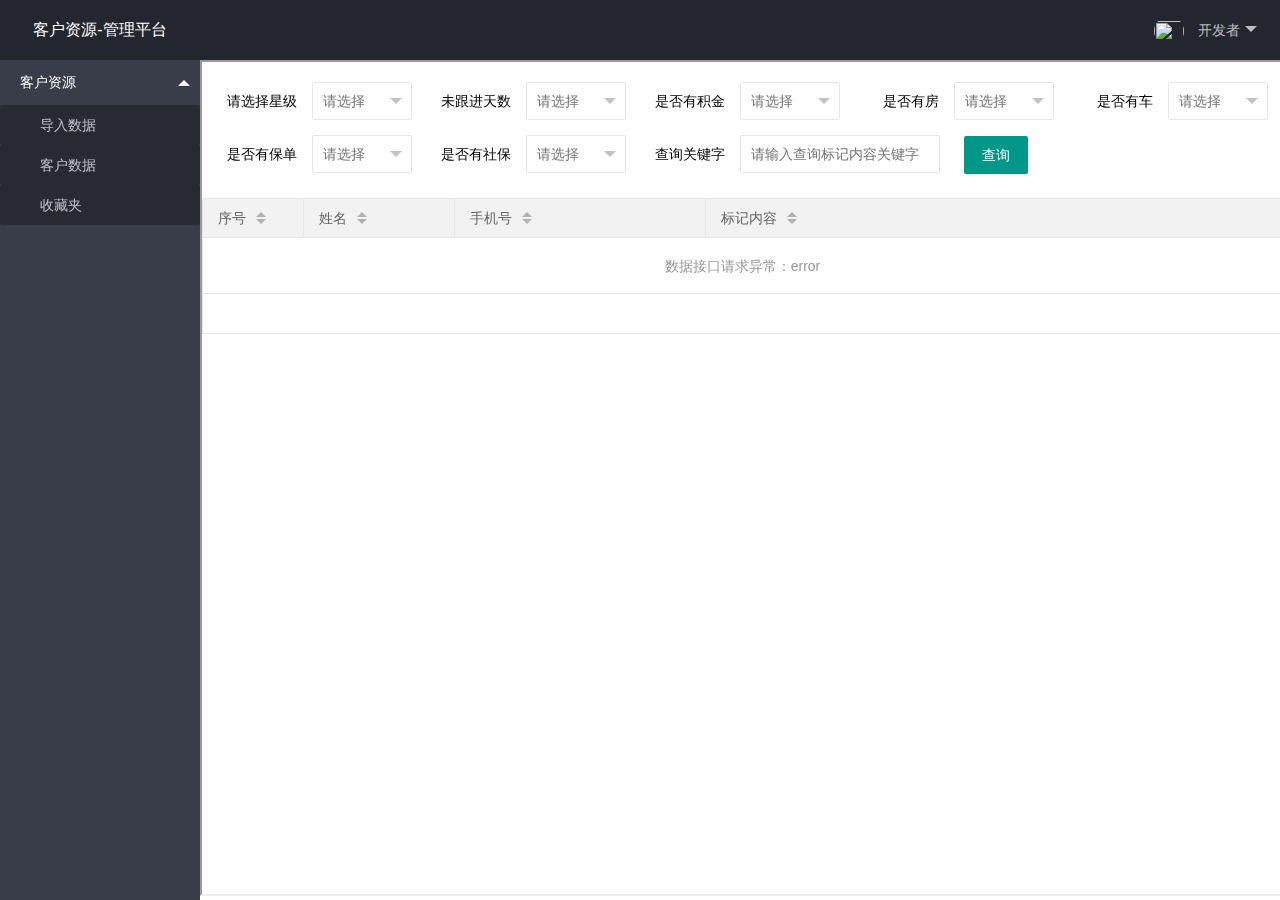
==== commit 1f9e133a: "manager update" ====
--- a/src/main/resources/templates/index.html
+++ b/src/main/resources/templates/index.html
@@ -46,7 +46,7 @@
 
     <div class="layui-body">
         <!-- 内容主体区域 -->
-        <iframe class="target" width="100%" height="99%" src="people.html"></iframe>
+        <iframe class="target" width="100%" height="99%" src="../templates/people.html"></iframe>
     </div>
 </div>
 <script src="../static/layui/layui.js"></script>
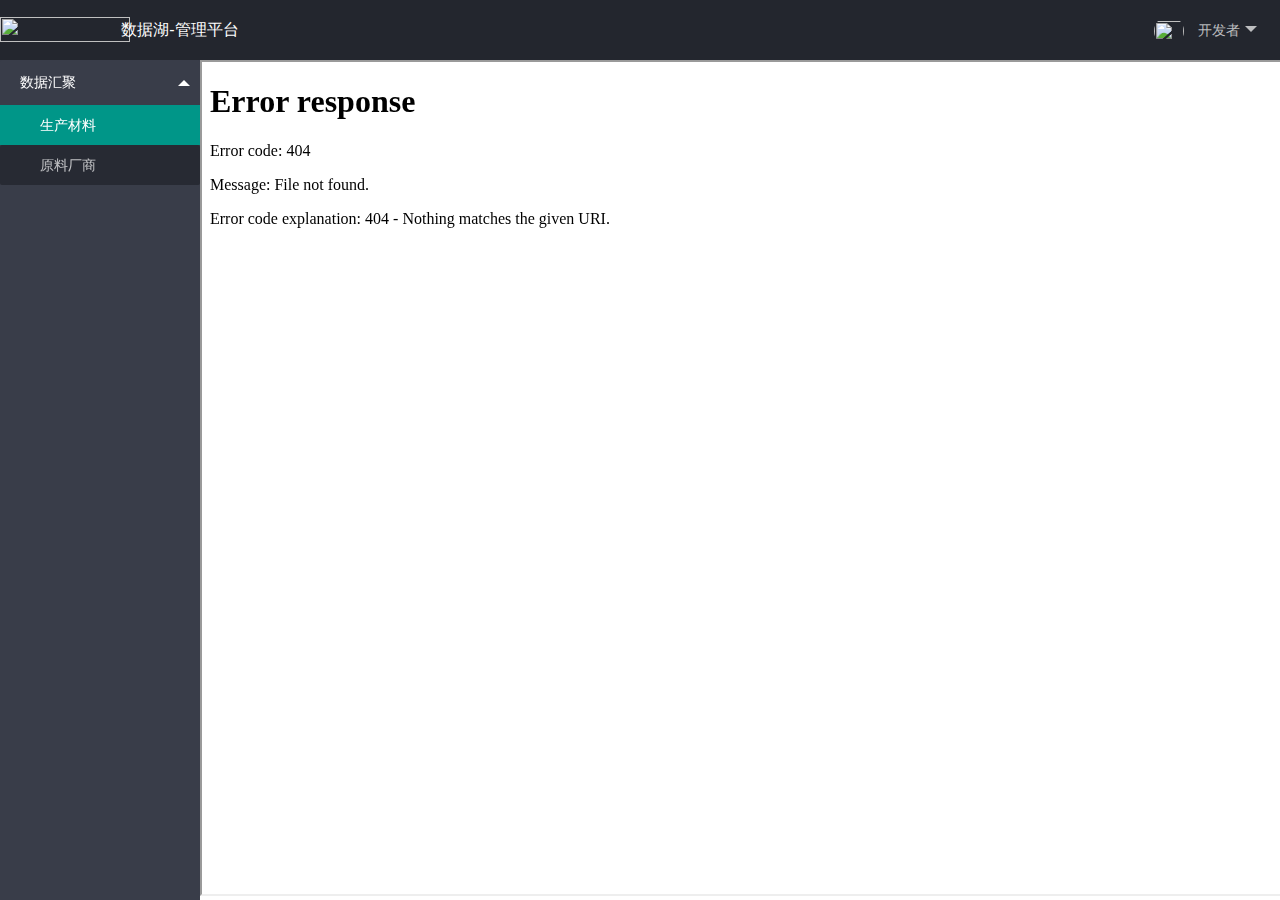
==== commit 6bd1a021: "2021/5/8 鼎盛company demo" ====
--- a/src/main/resources/templates/index.html
+++ b/src/main/resources/templates/index.html
@@ -3,13 +3,14 @@
 <head>
     <meta charset="utf-8">
     <meta name="viewport" content="width=device-width, initial-scale=1, maximum-scale=1">
-    <title>客户资源-管理平台</title>
+    <title>Indaas数据湖-管理平台</title>
     <link rel="stylesheet" href="../static/layui/css/layui.css">
 </head>
 <body class="layui-layout-body">
 <div class="layui-layout layui-layout-admin">
     <div class="layui-header">
-        <div class="layui-logo">客户资源-管理平台</div>
+        <img style="padding-top: 17px;height: 25px;width: 130px;" src="../static/img/indaas-white.svg"/>
+        <div class="layui-logo" style="padding-left: 80px">数据湖-管理平台</div>
         <ul class="layui-nav layui-layout-right">
             <li class="layui-nav-item">
                 <a href="javascript:;">
@@ -27,17 +28,14 @@
     <div class="layui-side layui-bg-black">
         <div class="layui-side-scroll">
             <!-- 左侧导航区域（可配合layui已有的垂直导航） -->
-            <ul class="layui-nav layui-nav-tree"  lay-filter="test">
+            <ul class="layui-nav layui-nav-tree" lay-filter="test">
                 <li class="layui-nav-item layui-nav-itemed">
-                    <a class="" href="javascript:;">客户资源</a>
+                    <a class="" href="javascript:;">数据汇聚</a>
                     <dl class="layui-nav-child">
-                        <dd class="importData"><a>导入数据</a></dd>
+                        <dd class="material layui-this"><a>生产材料</a></dd>
                     </dl>
                     <dl class="layui-nav-child">
-                        <dd class="peopleData"><a>客户数据</a></dd>
-                    </dl>
-                    <dl class="layui-nav-child">
-                        <dd class="saveMark"><a>收藏夹</a></dd>
+                        <dd class="manufacturer"><a>原料厂商</a></dd>
                     </dl>
                 </li>
             </ul>
@@ -46,7 +44,7 @@
 
     <div class="layui-body">
         <!-- 内容主体区域 -->
-        <iframe class="target" width="100%" height="99%" src="../templates/people.html"></iframe>
+        <iframe class="target" width="100%" height="99%" src="material.html"></iframe>
     </div>
 </div>
 <script src="../static/layui/layui.js"></script>
@@ -55,9 +53,12 @@
     layui.use('element', function(){
         var element = layui.element;
         var $ = layui.$;
-        // 导入数据
-        $('.importData').click(function(){
-            $('.target').attr('src','https://www.qq.com')
+
+        $('.material').click(function(){
+            $('.target').attr('src','material.html')
+        })
+        $('.manufacturer').click(function(){
+            $('.target').attr('src','manufacturer.html')
         })
     });
 </script>
